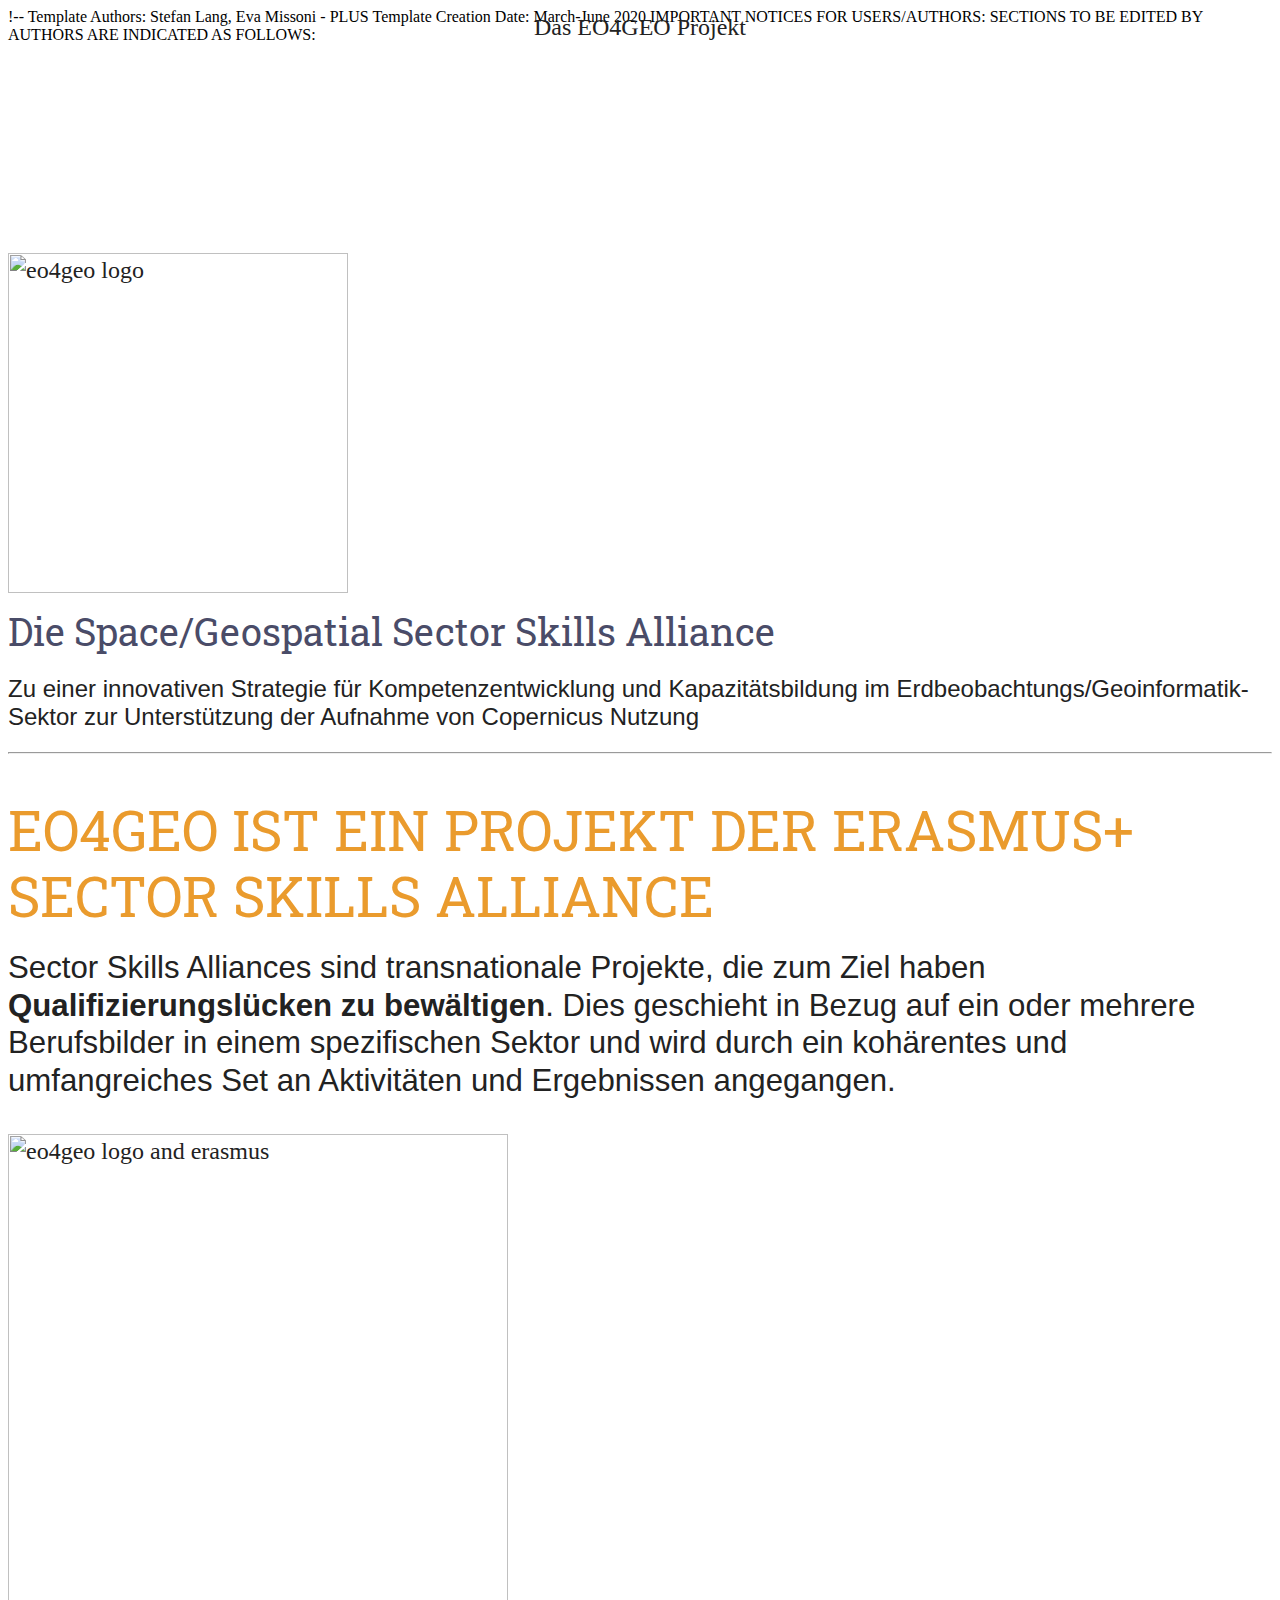
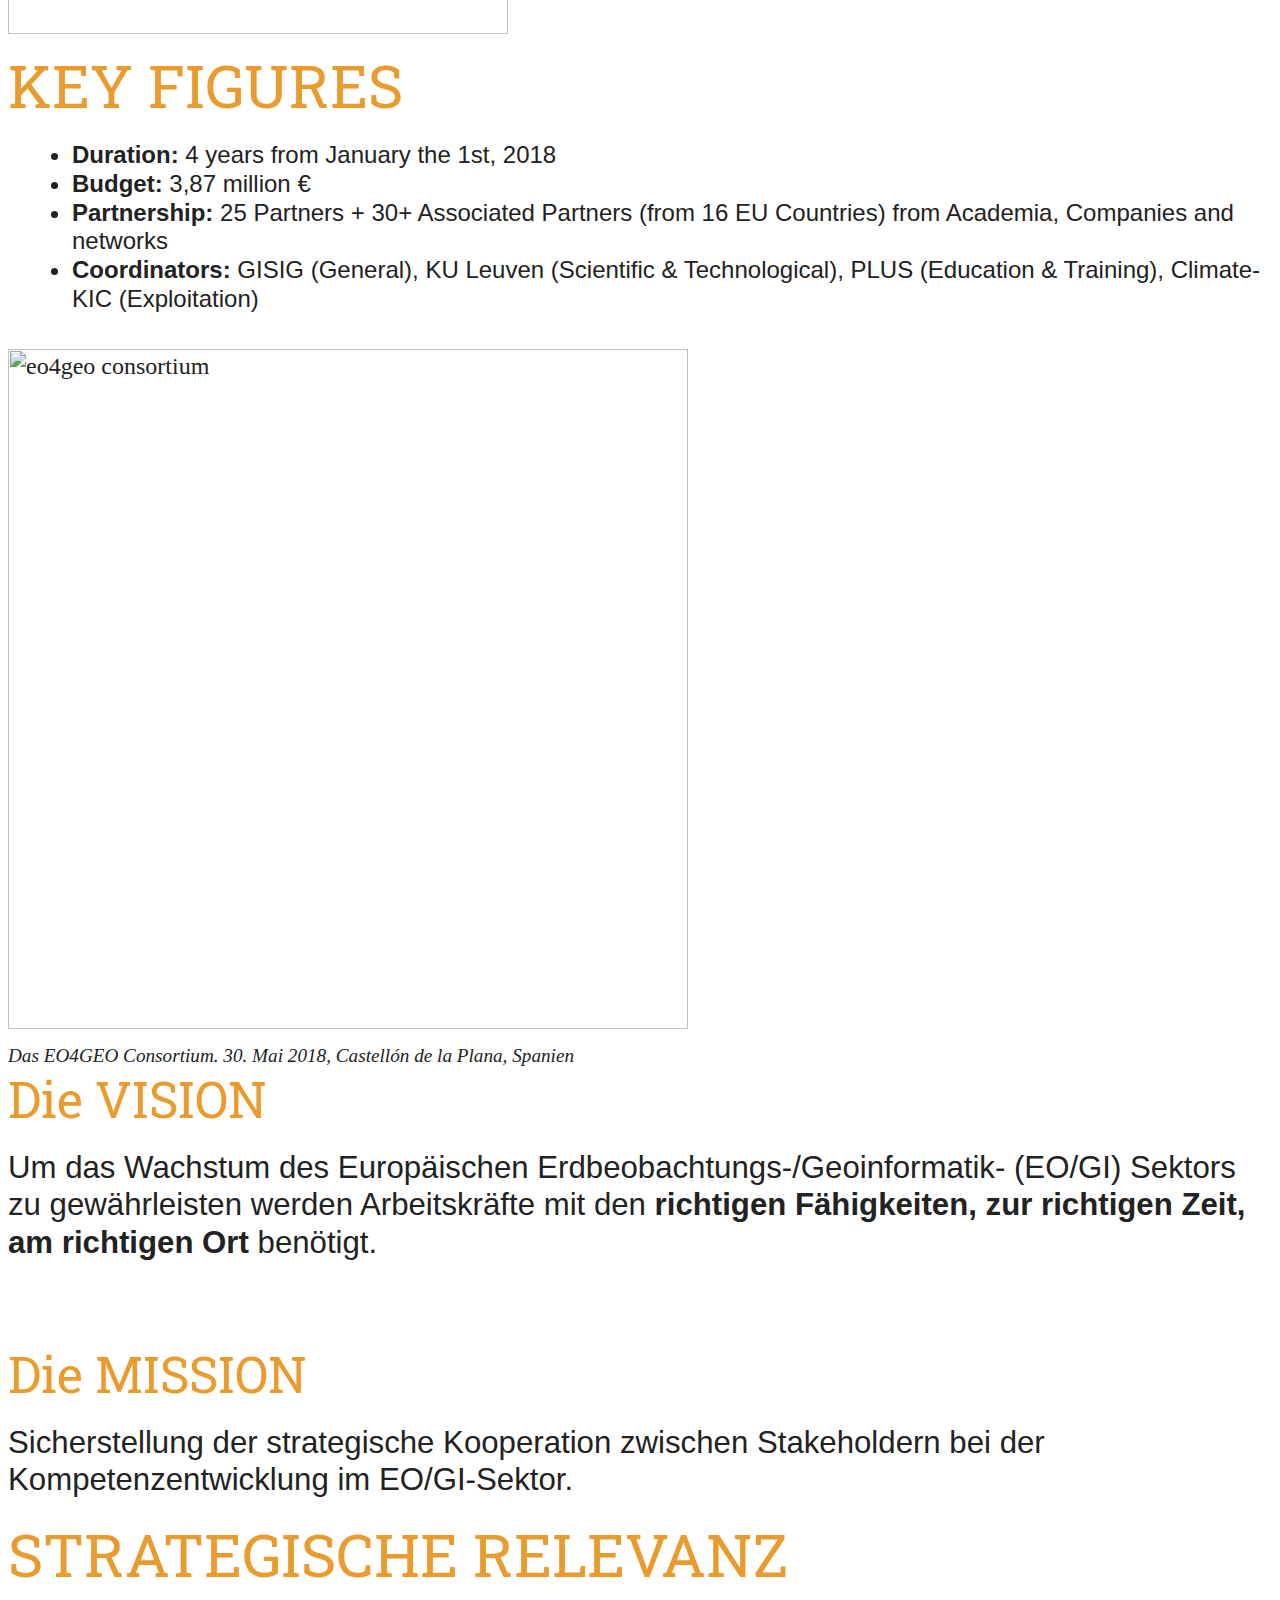
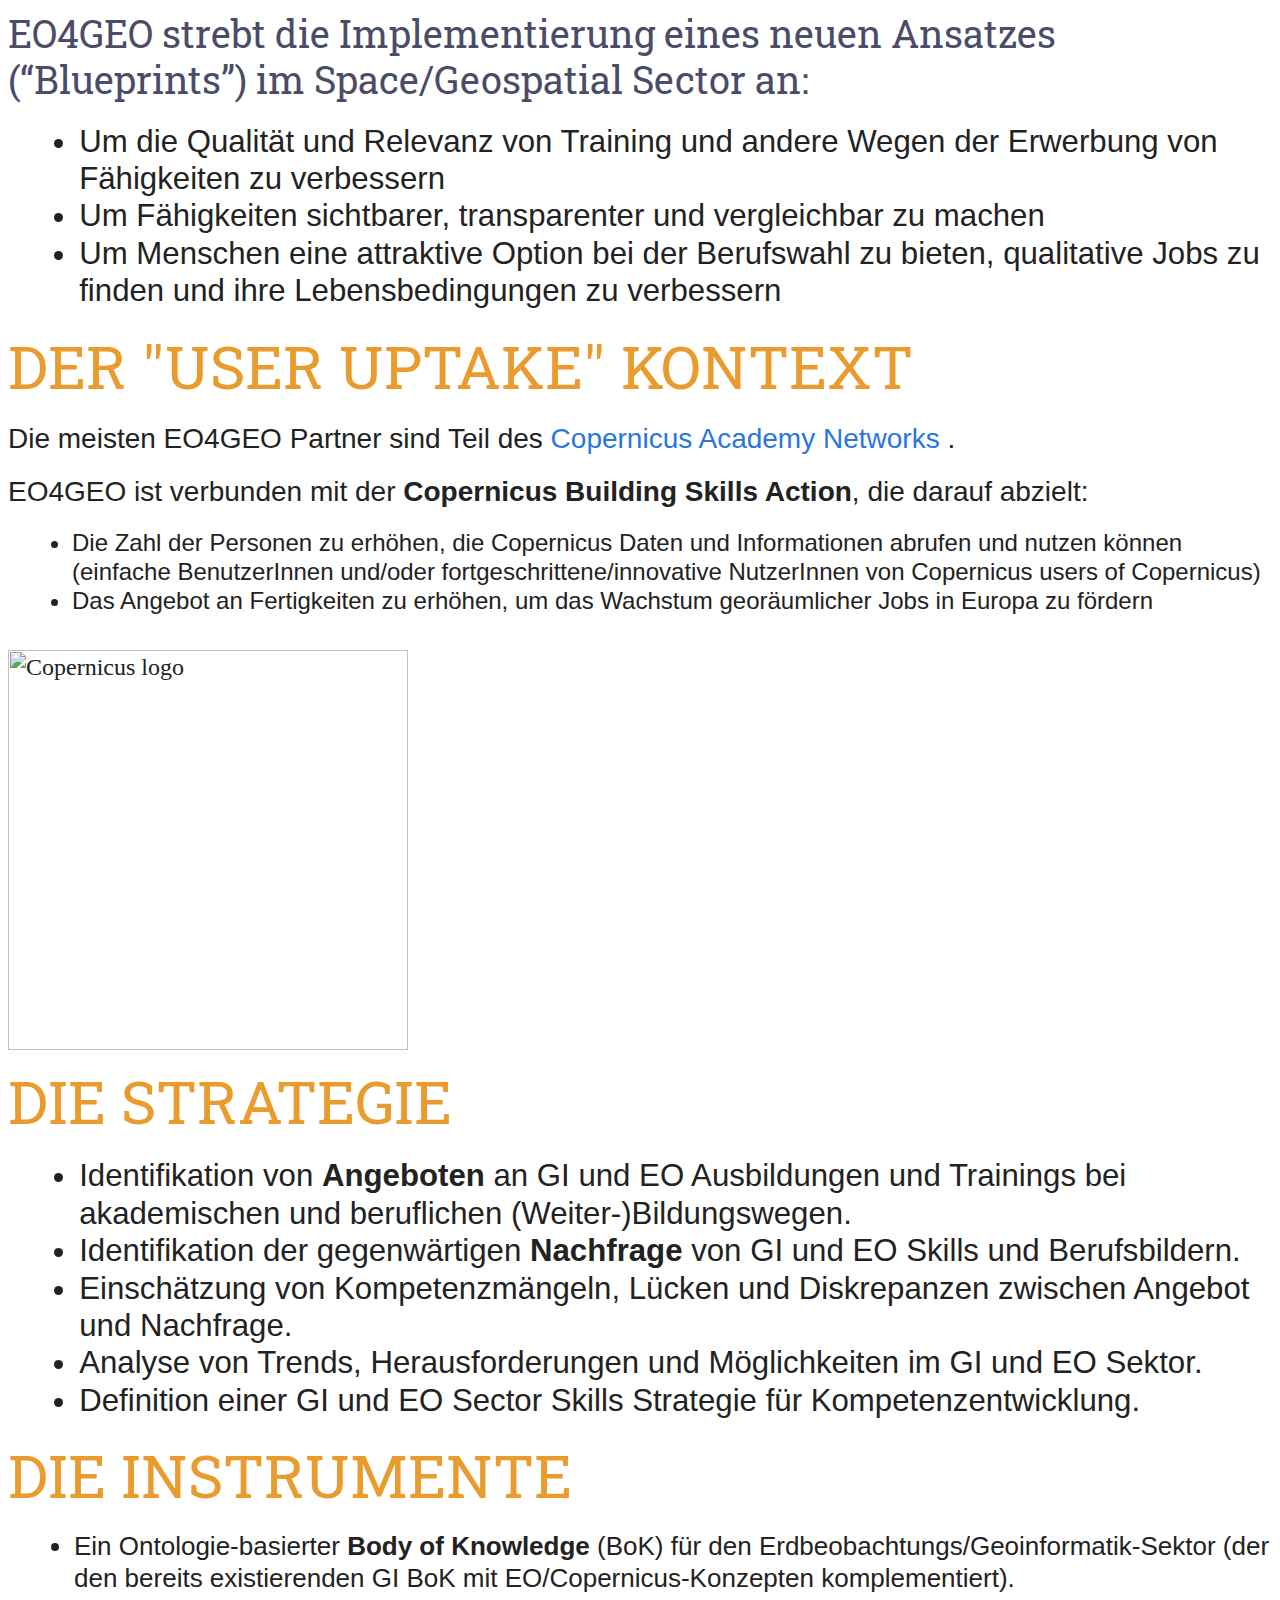
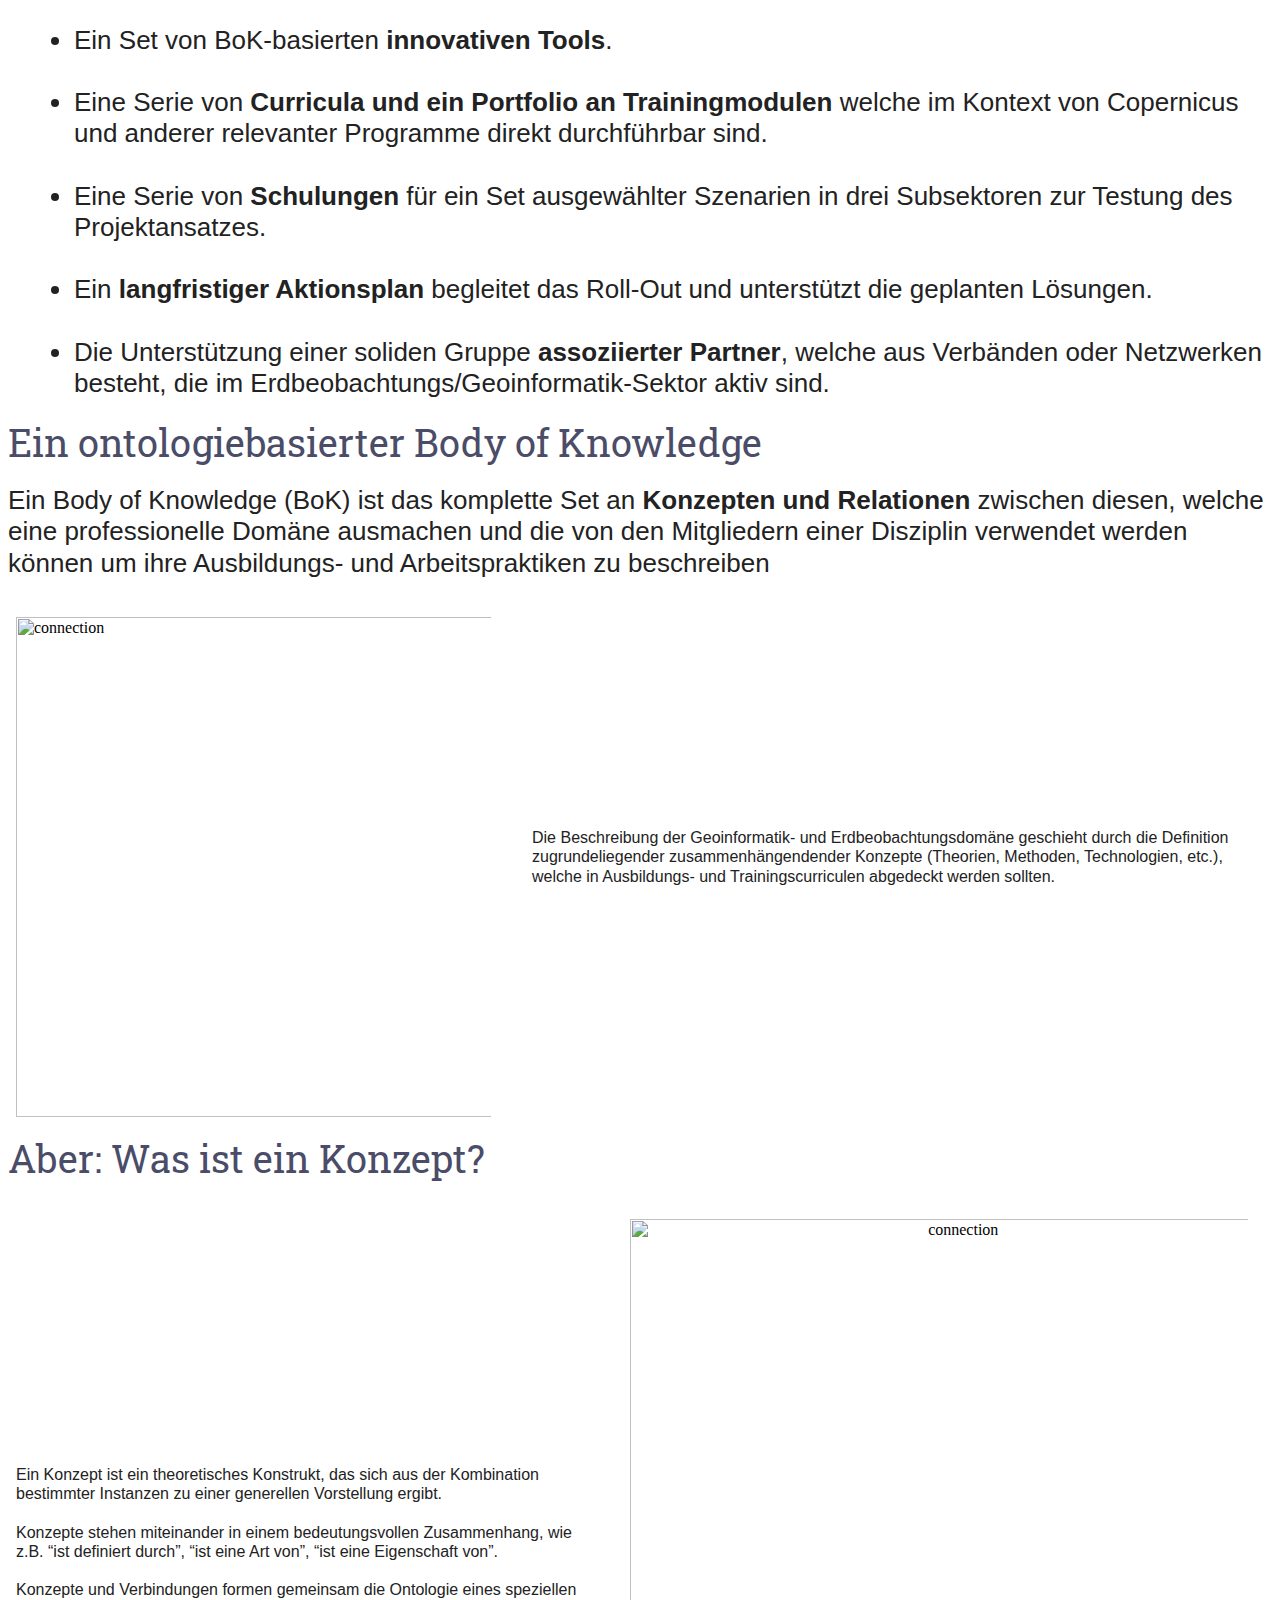
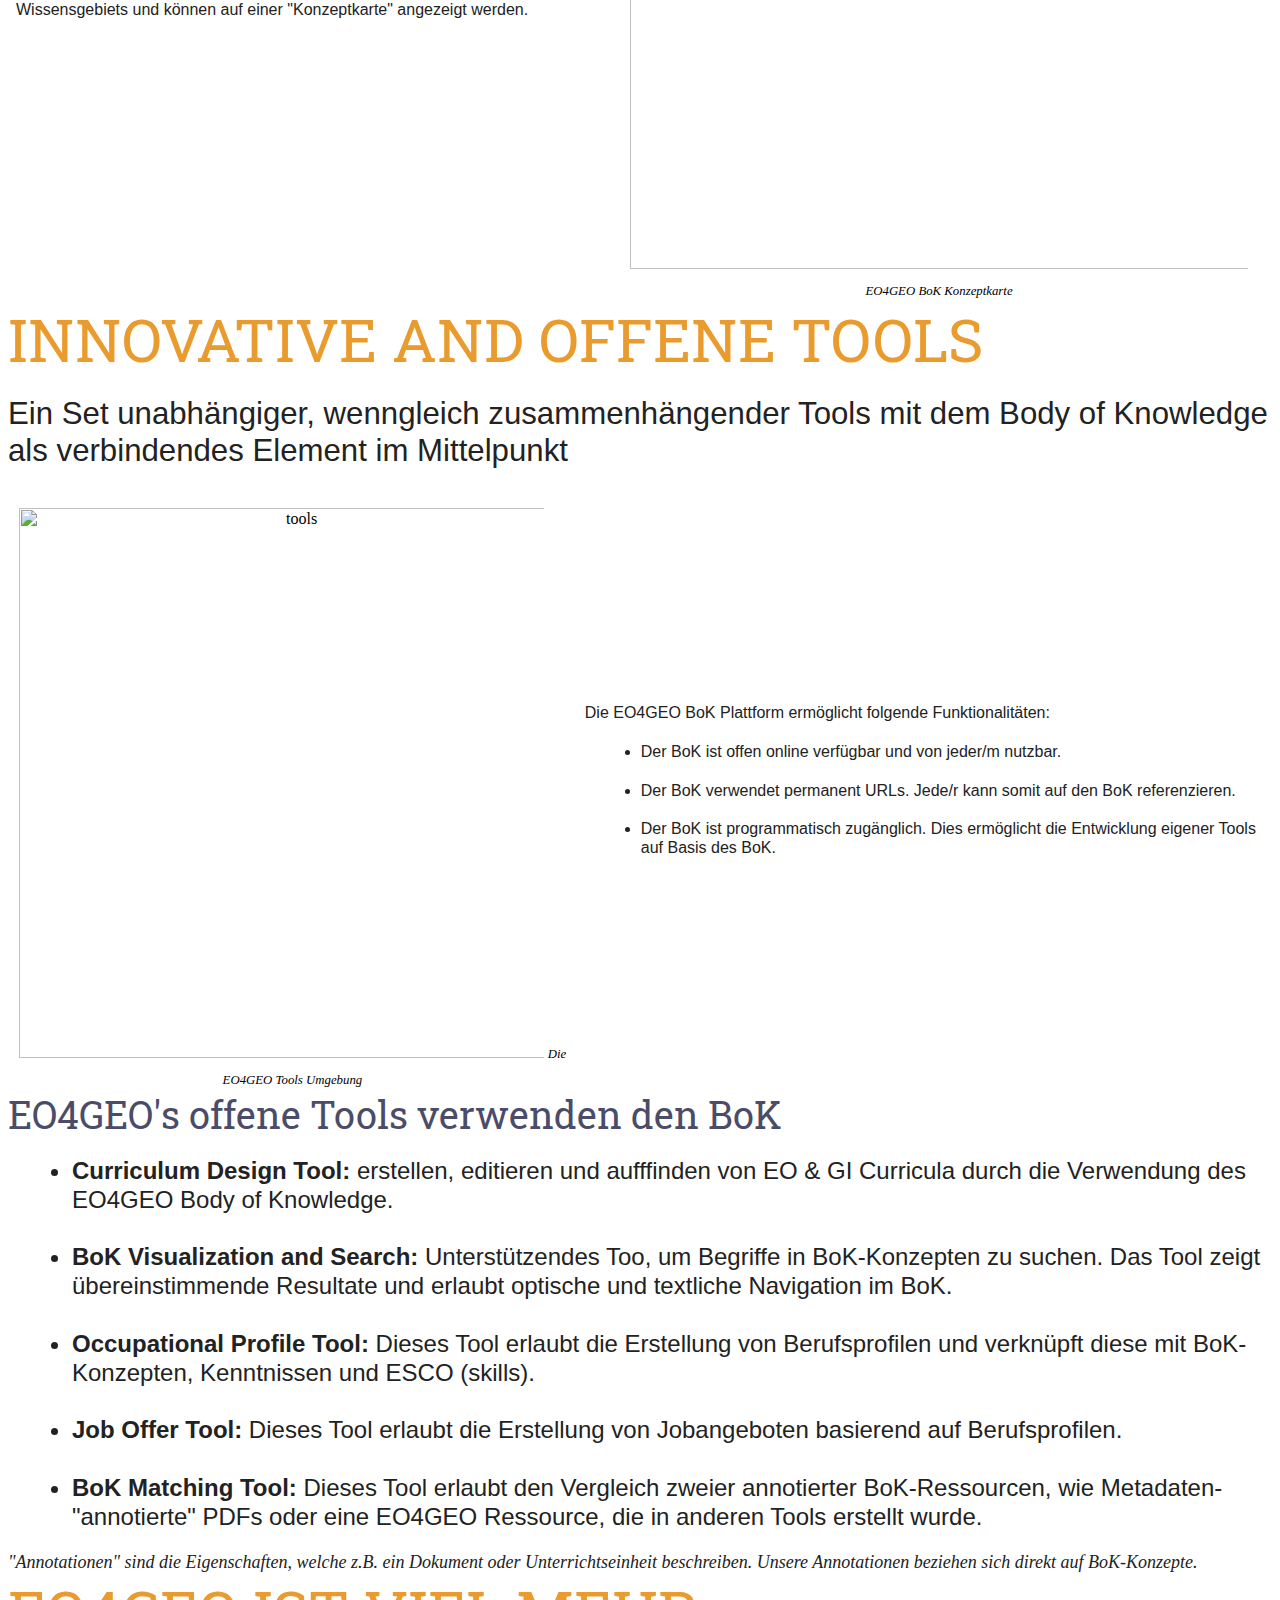
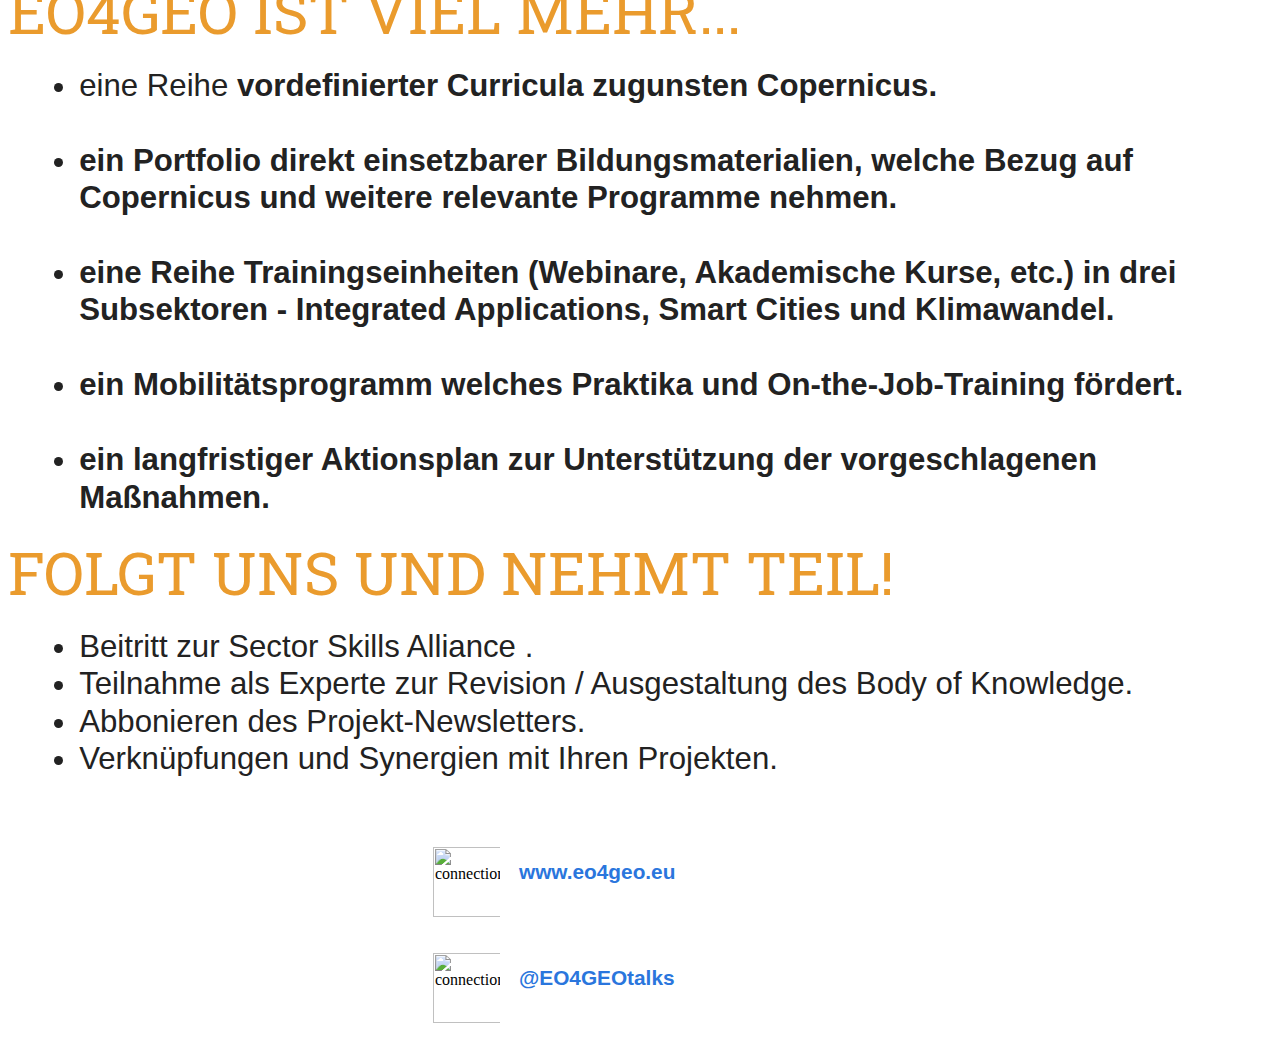
==== de.html @ e67ca817 "Add files via upload" ====
!-- 	Template Authors: Stefan Lang, Eva Missoni - PLUS 
		Template Creation Date: March-June 2020 
		
		IMPORTANT NOTICES FOR USERS/AUTHORS: 
		SECTIONS TO BE EDITED BY AUTHORS ARE INDICATED AS FOLLOWS:  <!-- AUTHORS: DEFINE ... --> 
<!--	THE COMMANDS <section> and </section>  EMBRACE THE CONTENT FOR EACH SINGLE SLIDE.
		ALTERNATIVELY, YOU CAN USE MARKDOWN NOTATION TO CREATE YOUR SLIDES. More information: https://github.com/webpro/reveal-md 
		-->
		
		
<!doctype html>
<html prefix="eo4geo: http://bok.eo4geo.eu/" prefix="dc: http://purl.org/dc/terms/" lang="en" >

	<head>
		<meta charset="utf-8">
		 
		<title>The EO4GEO project</title>
		
		<meta property="dc:title" content="Das EO4GEO Projekt" />
		<meta property="dc:creator" content="Roderic Molina" />
		<meta property="dc:publisher" content="GISIG" /> 
		<meta property="dc:subject" content="Copernicus, EO4GEO, Erasmus+, Earth Observation, skills development, skills gap, capacity building, user uptake" />
		<meta property="dc:abstract" content="Dies ist eine kurze Einführung in das Erasmus+ Projekt EO4GEO. 
													EO4GEO ist eine Erasmus+ Sector Skills Alliance von 26 Partnern aus 13 EU-Staaten.
													EO4GEO zielt darauf ab, Qualifikationsdefizite im georäumlichen Sektor zu adressieren. Das Projekt involviert unterschiedliche Akteure des Sektors und begünstigt die Aufnahme und Integration georäumlicher Daten und Services" />
		<meta property="dc:tableOfContents" content="" />
		<meta property="dc:desription" content="Learning outcomes: Verständnis der Hauptziele und Ergebnisse des Erasmus+ Projekts EO4GEO; Evaluieren der strategischen Relevanz des EO4GEO Projektes im Kontext des Copernicus Programms" />
		<meta property="dc:contributor" content="Milva Carbonaro, Silvia Gorni, Eva Missoni" />
		<meta property="dc:created" content="2020-08-03" />
		<meta property="dc:type" content="teaching material" />
		<meta property="dc:format" content="html" />
		<meta property="dc:language" content="EN" />
		<meta property="dc:SizeOrDuration" content="15min" />
		<meta property="dc:audience" content="GI/EO Managers, EC officers, Copernicus stakeholders, teachers, GI/EO professionals, Academia" />
		<meta property="dc:educationLevel" content="EQF 6" />
		<meta property="dc:source"content="Existing dissemination materials for EO4GEO" />
		<meta property="dc:rightsHolder"content="EO4GEO Consortium" />
		<meta property="dc:license" content="https://creativecommons.org/licenses/by-sa/4.0/deed.en" />
		
		<link rel= "dc:relation" href="eo4geo:OI5" />
		<link rel= "dc:relation" href="eo4geo:OI1" />
		<link rel= "dc:relation" href="eo4geo:OI2" />
		
		<link rel="stylesheet" href="internal_restricted/v1.0/css/reveal.css">
		<!-- CHOOSE BETWEEN 2 EO4GEO TEMPLATE THEMES:-->
		<link rel="stylesheet" href="internal_restricted/v1.0/css/theme/eo4geo.css" id="theme"> <!-- white background design --> 
		<link rel="stylesheet" href="internal_restricted/v1.0/plugin/markdown/css/theme/simplemenu.css">
		<!--<link rel="stylesheet" href="internal_restricted/v1.0/css/theme/eo4geo_grey.css" id="theme">   anthrazit background design --> 
		<!-- EO4GEO FONT ROBOTO SLAB -->
		<link href='https://fonts.googleapis.com/css?family=Roboto Slab' rel='stylesheet'> 
		<!--<link rel="stylesheet" href="partnerLogo.css" id="theme">  CHOOSE BETWEEN 2 EO4GEO TEMPLATE THEMES:-->
		<link rel="stylesheet" href="customer_content/css/eo4geo_override.css" id="theme">

    <base target="_blank"> <!-- All links in the presentation are opened in a seperate tab"-->
 
	</head>

	<body>
		  
		<div class="reveal" >
		
			 <!-- FORMATTING FOR HEADER -->
			
					
				 <div class = "eo4geologo" style="width: 11%;height : 11%" ></div>	
			
				 <div class = "partnerlogo" style="width: 15%;height : 11%" ></div>		
				 <div  class = "presentation_title" style=" text-align: center " >Das EO4GEO Projekt</div>	<!--The title of the presentation appears on each slide-->
				 

	

				<div class="slides">
				
			
				<section >
					<img width="340" box-shadow="none" data-src="http://eo4geo.sbg.ac.at/GISIG/logo_big.png" alt="eo4geo logo">
					<h2>Die Space/Geospatial Sector Skills Alliance</h2>
					<h4>Zu einer innovativen Strategie für Kompetenzentwicklung und Kapazitätsbildung im Erdbeobachtungs/Geoinformatik-Sektor zur Unterstützung der Aufnahme von Copernicus Nutzung</h4>
					<hr>
					<br>
					
				
				</section>
				
				
				<section >
					<h1 style=" font-size:55px;">EO4GEO ist ein Projekt der ERASMUS+ Sector Skills Alliance </h1> 
					<h3> Sector Skills Alliances sind transnationale Projekte, die zum Ziel haben <strong>Qualifizierungslücken zu bewältigen</strong>. Dies geschieht in Bezug auf ein oder mehrere Berufsbilder in einem spezifischen Sektor und wird durch ein kohärentes und umfangreiches Set an Aktivitäten und Ergebnissen angegangen.</h3> 
					<img width="500" box-shadow="none" data-src="http://eo4geo.sbg.ac.at/GISIG/logo+erasmus.jpg" alt="eo4geo logo and erasmus">
				</section>
				
				
				<section >
					<h1>key figures</h1> 
						<h4> 
						<ul>
							<li ><strong> Duration:</strong>  4 years from January the 1st, 2018</li>
							<li ><strong> Budget:</strong>  3,87 million €</li>
							<li ><strong> Partnership:</strong>  25 Partners + 30+ Associated Partners (from 16 EU Countries) from Academia, Companies and networks </li>
							<li ><strong> Coordinators:</strong>  GISIG (General), KU Leuven (Scientific & Technological), PLUS (Education & Training), Climate-KIC (Exploitation)</li>
						</ul>
						</h4> 
					<img width="680" box-shadow="none" data-src="http://eo4geo.sbg.ac.at/GISIG/consortium.jpg" alt="eo4geo consortium">
					<br>
					<citation>Das EO4GEO Consortium. 30. Mai 2018, Castellón de la Plana, Spanien</citation>
				</section>


				<section >
					<h2 style="color:#EA9B2D; font-size:50px;">Die VISION </h2> 
					<h3>Um das Wachstum des Europäischen Erdbeobachtungs-/Geoinformatik- (EO/GI) Sektors zu gewährleisten werden Arbeitskräfte mit den <strong>richtigen Fähigkeiten, zur richtigen Zeit, am richtigen Ort</strong> benötigt.</h3> 
					<br><br>
					<h2 style="color:#EA9B2D; font-size:50px;">Die MISSION </h2> 
					<h3>Sicherstellung der strategische Kooperation zwischen Stakeholdern bei der Kompetenzentwicklung im EO/GI-Sektor.</h3> 
				</section>
					
					
				<section >
					<h1>Strategische Relevanz</h1> 
					<h2>EO4GEO strebt die Implementierung eines neuen Ansatzes (“Blueprints”) im Space/Geospatial Sector an:</h2> 
					<h3> 
						<ul>
							<li >Um die Qualität und Relevanz von Training und andere Wegen der Erwerbung von Fähigkeiten zu verbessern </li>
							<li >Um Fähigkeiten sichtbarer, transparenter und vergleichbar zu machen</li>
							<li >Um Menschen eine attraktive Option bei der Berufswahl zu bieten, qualitative Jobs zu finden und ihre Lebensbedingungen zu verbessern</li>
						</ul>
						</h3> 
				</section>


				<section >
					<h1>Der "User Uptake" Kontext</h1> 
					<h3 style="font-size:28px;">Die meisten EO4GEO Partner sind Teil des <a href="https://www.copernicus.eu/en/opportunities/education/copernicus-academy">Copernicus Academy Networks</a> .</h3> 
					<h3 style="font-size:28px;">EO4GEO ist verbunden mit der <strong> Copernicus Building Skills Action</strong>, die darauf abzielt:</h3> 
					<h4> 
						<ul>
							<li >Die Zahl der Personen zu erhöhen, die Copernicus Daten und Informationen abrufen und nutzen können (einfache BenutzerInnen und/oder fortgeschrittene/innovative NutzerInnen von Copernicus users of Copernicus)</li>
							<li >Das Angebot an Fertigkeiten zu erhöhen, um das Wachstum georäumlicher Jobs in Europa zu fördern</li>
						</ul>
						</h4> 
					<img width="400" box-shadow="none" data-src="http://eo4geo.sbg.ac.at/GISIG/copernicus.png" alt="Copernicus logo">
				</section>
				
				<section >
					<h1>Die Strategie</h1> 
					<h3> 
						<ul>
							<li >Identifikation von <strong>Angeboten</strong> an GI und EO Ausbildungen und Trainings bei akademischen und beruflichen (Weiter-)Bildungswegen.</li>
							<li >Identifikation der gegenwärtigen <strong>Nachfrage</strong> von GI und EO Skills und Berufsbildern.</li>
							<li >Einschätzung von Kompetenzmängeln, Lücken und Diskrepanzen zwischen Angebot und Nachfrage.</li>
							<li >Analyse von Trends, Herausforderungen und Möglichkeiten im GI und EO Sektor.</li>
							<li >Definition einer GI und EO Sector Skills Strategie für Kompetenzentwicklung.</li>
						</ul>
						</h3> 
				</section>
				
				<section >
					<h1>Die Instrumente</h1> 
					<h4 style="font-size:26px;"> 
						<ul>
							<li >Ein Ontologie-basierter <strong>Body of Knowledge</strong> (BoK) für den Erdbeobachtungs/Geoinformatik-Sektor (der den bereits existierenden GI BoK mit EO/Copernicus-Konzepten komplementiert).<br><br></li>
							<li >Ein Set von BoK-basierten <strong>innovativen Tools</strong>.<br><br></li>
							<li >Eine Serie von <strong>Curricula und ein Portfolio an Trainingmodulen</strong> welche im Kontext von Copernicus und anderer relevanter Programme direkt durchführbar sind.<br><br></li>
							<li >Eine Serie von <strong>Schulungen</strong> für ein Set ausgewählter Szenarien in drei Subsektoren zur Testung des Projektansatzes.<br><br></li>
							<li >Ein <strong>langfristiger Aktionsplan</strong> begleitet das Roll-Out und unterstützt die geplanten Lösungen.<br><br></li>
							<li >Die Unterstützung einer soliden Gruppe <strong>assoziierter Partner</strong>, welche aus Verbänden oder Netzwerken besteht, die im Erdbeobachtungs/Geoinformatik-Sektor aktiv sind.</li>
						
						</ul>
						</h4> 
				</section>
				
					
				<section >
					<h2>Ein ontologiebasierter Body of Knowledge</h2> 
					<h3 style="font-size:26px;">
					Ein Body of Knowledge  (BoK) ist das komplette Set an <strong>Konzepten und Relationen</strong> zwischen diesen, welche eine professionelle Domäne ausmachen  und die von den Mitgliedern einer Disziplin verwendet werden können um ihre Ausbildungs- und Arbeitspraktiken zu beschreiben					</h3> 
						<table>
							<tr>
							<td width="22%">
							<img width="500" box-shadow="none" data-src="http://eo4geo.sbg.ac.at/GISIG/concept.png" alt="connection">
							</td>
							<td>
							<h4>Die Beschreibung der Geoinformatik- und Erdbeobachtungsdomäne geschieht durch die Definition zugrundeliegender zusammenhängendender Konzepte (Theorien, Methoden, Technologien, etc.), welche in Ausbildungs- und Trainingscurriculen abgedeckt werden sollten. </h4> 
							</td>
							</tr>
						</table>
				</section>
			
			
				<section >
					<h2>Aber: Was ist ein Konzept?</h2> 
						<table>
							<td width="60%">
							<h4>Ein Konzept ist ein theoretisches Konstrukt, das sich aus der Kombination bestimmter Instanzen zu einer generellen Vorstellung ergibt. <br><br>
								Konzepte stehen miteinander in einem bedeutungsvollen Zusammenhang, wie z.B. “ist definiert durch”, “ist eine Art von”, “ist eine Eigenschaft von”. <br><br>
								Konzepte und Verbindungen formen gemeinsam die Ontologie eines speziellen Wissensgebiets und können auf einer "Konzeptkarte" angezeigt werden.
 							</h4> 
							</td>
							<td style="text-align:center">
							<img width="650" box-shadow="none" data-src="http://eo4geo.sbg.ac.at/GISIG/concept_map.png" alt="connection">
							<citation>EO4GEO BoK Konzeptkarte</citation>	
							</td>
							</tr>
						</table>
				</section>
				
				<section >
					<h1>Innovative and offene Tools </h1> 
					<h3>Ein Set unabhängiger, wenngleich zusammenhängender Tools mit dem Body of Knowledge als verbindendes Element im Mittelpunkt</h3> 
						<table>
							<tr>
							<td width="45%" style="text-align:center">
							<img width="550" box-shadow="none" data-src="http://eo4geo.sbg.ac.at/GISIG/imagen_tools_new_with_platform.jpg" alt="tools">
							<citation>Die EO4GEO Tools Umgebung</citation>
							</td>
							<td>
							<h4>Die EO4GEO BoK Plattform ermöglicht folgende Funktionalitäten: </h4> 
							<h4>
						<ul>
							<li >Der BoK ist offen online verfügbar und von jeder/m nutzbar.<br><br></li>
							<li >Der BoK verwendet permanent URLs. Jede/r kann somit auf den BoK referenzieren.<br><br></li>
							<li >Der BoK ist programmatisch zugänglich. Dies ermöglicht die Entwicklung eigener Tools auf Basis des BoK.</li>
						</ul>
						</h4> 
							</td>
							</tr>
						</table>
				</section>
				
				
				<section >
					<h2>EO4GEO's offene Tools verwenden den BoK</h2> 
						<h4> 
						<ul>
							<li ><strong>Curriculum Design Tool:</strong> erstellen, editieren und aufffinden von EO & GI Curricula durch die Verwendung des EO4GEO Body of Knowledge.<br><br></li>
							<li ><strong>BoK Visualization and Search:</strong> Unterstützendes Too, um Begriffe in BoK-Konzepten zu suchen. Das Tool zeigt übereinstimmende Resultate und erlaubt optische und textliche Navigation im BoK.<br><br></li>
							<li ><strong>Occupational Profile Tool:</strong> Dieses Tool erlaubt die Erstellung von Berufsprofilen und verknüpft diese mit BoK-Konzepten, Kenntnissen und ESCO (skills).<br><br></li>
							<li ><strong>Job Offer Tool:</strong> Dieses Tool erlaubt die Erstellung von Jobangeboten basierend auf Berufsprofilen.<br><br></li>
							<li ><strong>BoK Matching Tool:</strong> Dieses Tool erlaubt den Vergleich zweier annotierter BoK-Ressourcen, wie Metadaten-"annotierte" PDFs oder eine EO4GEO Ressource, die in anderen Tools erstellt wurde. </li>
						</ul>
						</h4> 
						<citation style="font-size:18px;">"Annotationen" sind die Eigenschaften, welche z.B. ein Dokument oder Unterrichtseinheit beschreiben. Unsere Annotationen beziehen sich direkt auf BoK-Konzepte.</citation>			
				</section>
				
				<section >
					<h1>EO4GEO ist viel mehr...</h1> 
						<h3> 
						<ul>
							<li >eine Reihe <strong>vordefinierter Curricula<strong> zugunsten Copernicus.<br><br></li>
							<li >ein Portfolio direkt einsetzbarer <strong>Bildungsmaterialien</strong>, welche Bezug auf Copernicus und weitere relevante Programme nehmen.<br><br></li>
							<li >eine Reihe  <strong>Trainingseinheiten</strong> (Webinare, Akademische Kurse, etc.) in drei Subsektoren - Integrated Applications, Smart Cities und Klimawandel.<br><br></li>
							<li >ein <strong>Mobilitätsprogramm</strong> welches Praktika und On-the-Job-Training fördert.<br><br></li>
							<li >ein <strong>langfristiger Aktionsplan</strong> zur Unterstützung der vorgeschlagenen Maßnahmen. </li>
						</ul>
						</h3> 
				</section>
					
					
				<section >
					<h1>Folgt uns und nehmt teil!</h1> 
						<h3>
						<ul>
							<li >Beitritt zur Sector Skills Alliance .<br></li>
							<li >Teilnahme als Experte zur Revision / Ausgestaltung des Body of Knowledge.<br></li>
							<li >Abbonieren des Projekt-Newsletters.<br></li>
							<li >Verknüpfungen und Synergien mit Ihren Projekten.<br></li>
						</ul>
						</h3> 
						<br>
						<table>
							<tr>
							<td width="20%">
							<img width="70" box-shadow="none" data-src="http://eo4geo.sbg.ac.at/GISIG/link.png" alt="connection">
							</td>
							<td>
							<h3><strong><a href="http://www.eo4geo.eu">www.eo4geo.eu</a></strong></h3> 
							</td>
							</tr>
						</table>
						<table>
							<tr>
							<td width="20%">
							<img width="70" box-shadow="none" data-src="http://eo4geo.sbg.ac.at/GISIG/twitter.png" alt="connection">
							</td>
							<td>
							<h3><strong><a href="https://twitter.com/EO4GEOtalks">@EO4GEOtalks</a></strong></h3> 
							</td>
							</tr>
						</table>
				</section>


              </div>


		<script src="internal_restricted/v1.0/js/reveal.js"></script>

		<script>

			Reveal.initialize({
				controls: true,
				progress: true,
				history: true,
				center: true,

				// Optional libraries used to extend on reveal.js
				dependencies: [
					{ src: './internal_restricted/v1.0/plugin/markdown/marked.js', condition: function() { return !!document.querySelector( '[data-markdown]' ); } },
                    { src: './internal_restricted/v1.0/plugin/markdown/markdown.js', condition: function() { return !!document.querySelector( '[data-markdown]' ); } },
                    { src: './internal_restricted/v1.0/plugin/highlight/highlight.js', async: true, callback: function() { hljs.initHighlightingOnLoad(); } },
					{ src: './internal_restricted/v1.0/plugin/notes/notes.js' },{ src: 'socket.io/socket.io.js', async: true },
					{ src: './internal_restricted/v1.0/plugin/notes-server/client.js', async: true }
					
				]
			});

		</script>
		
		<!-- rauslöschen?? -->
		<script>Reveal.initialize({
			simplemenu: {
				menuselector: '.menu a'
			},
			dependencies: [
				{ src: './internal_restricted/v1.0/plugin/markdown/assets/js/revealjs/plugin/simplemenu/simplemenu.js', async: false } 
			]
			});
		</script>

	</body>
</html>
---- internal_restricted/v1.0/css/theme/eo4geo.css ----
/**
 * eo4geo theme for reveal.js. (...\eo4geo_reveal_template\css\theme)
 *
 * By Hakim El Hattab, http://hakim.se
 * adapted by: University of Salzburg, 2020
 */
 /*import font:*/
@import url(../../lib/font/source-sans-pro/source-sans-pro.css);
section.has-dark-background, section.has-dark-background h1, section.has-dark-background h2, section.has-dark-background h3, section.has-dark-background h4, section.has-dark-background h5, section.has-dark-background h6 {
  color: #fff; }

/*********************************************
 * GLOBAL STYLES
 *********************************************/
body {
	/*content: url(../../images/eo4geocourses_logo.png);
	text-align: center;*/
  background: #fff;
  background-color: #fff; 
  }
  
.reveal reference_list {
  left: 10px;; font-size: 0.8em; }  
  
citation {
  font-style: italic ; font-size: 0.8em; }
  
  .eo4geologo
{

 content: url(../../images/eo4geocourses_logo.png);
top:0;
  background: #fff;
  background-color: #fff; 
  height: 100%;
  width: 100%;
  left: 0px;
  	z-index: 3;
 
 
 
	justify-content: left;

}

 .presentation_title
{
	 
	position:absolute;
	top:0;
	left: 50%;
	margin-right: -50%;
    transform: translate(-50%, 50%);

}




.reveal {
  font-family: "Open Sans";
  font-size: 24px;
  font-weight: normal;
  color: #222; 
  overflow: auto;
  text-align: left;
  }

::selection {
  color: #fff;
  background: #98bdef;
  text-shadow: none; }

::-moz-selection {
  color: #fff;
  background: #98bdef;
  text-shadow: none; }

.reveal .slides section,
.reveal .slides section > section {
  line-height: 1.3;
  font-weight: inherit; }

/*********************************************
 * HEADERS
 *********************************************/
.reveal h1,
.reveal h2,
.reveal h3,
.reveal h4,
.reveal h5,
.reveal h6 {
  margin: 0 0 20px 0;
  color: #222;
  font-family: 'Open Sans', sans-serif;
  font-weight: 400;
  line-height: 1.2;
  letter-spacing: normal;
  /*text-transform: uppercase;*/
  text-shadow: none;
  word-wrap: break-word; }

.reveal h1 {
  font-size: 2.5em; 
  color: #EA9B2D;
  font-family: "Roboto Slab", sans-serif;
  text-transform: uppercase;}

.reveal h2 {
  font-size: 1.6em;
  color: #4A4C68;
  font-family: "Roboto Slab", sans-serif;}

.reveal h3 {
  font-size: 1.3em; }

.reveal h4 {
  font-size: 1em; }

.reveal h1 {
  text-shadow: none; }

/*********************************************
 * OTHER
 *********************************************/
.reveal p {
  margin: 20px 0;
  line-height: 1.3;
  text-align: center;  }

/* Ensure certain elements are never larger than the slide itself */
.reveal img,
.reveal video,
.reveal iframe {
  max-width: 95%;
  max-height: 95%; }

.reveal strong,
.reveal b {
  font-weight: bold; }

.reveal em {
  font-style: italic; }

.reveal ol,
.reveal dl,
.reveal ul {
  display: inline-block;
  text-align: left;
  margin: 0 0 0 1em; }

.reveal ol {
  list-style-type: decimal; }

.reveal ul {
  list-style-type: disc; }

.reveal ul ul {
  list-style-type: square; }

.reveal ul ul ul {
  list-style-type: circle; }

.reveal ul ul,
.reveal ul ol,
.reveal ol ol,
.reveal ol ul {
  display: block;
  margin-left: 40px; }

.reveal dt {
  font-weight: bold; }

.reveal dd {
  margin-left: 40px; }

.reveal blockquote {
  display: block;
  position: relative;
  width: 70%;
  margin: 20px auto;
  padding: 5px;
  font-style: italic;
  background: rgba(255, 255, 255, 0.05);
  box-shadow: 0px 0px 2px rgba(0, 0, 0, 0.2); }

.reveal blockquote p:first-child,
.reveal blockquote p:last-child {
  display: inline-block; }

.reveal q {
  font-style: italic; }

.reveal pre {
  display: block;
  position: relative;
  width: 90%;
  margin: 20px auto;
  text-align: left;
  font-size: 0.55em;
  font-family: monospace;
  line-height: 1.2em;
  word-wrap: break-word;
  box-shadow: 0px 5px 15px rgba(0, 0, 0, 0.15); }

.reveal code {
  font-family: monospace;
  text-transform: none; }

.reveal pre code {
  display: block;
  padding: 5px;
  overflow: auto;
  max-height: 400px;
  word-wrap: normal; }

.reveal table {
  margin: auto;
  border-collapse: collapse;
  border-spacing: 0; }

.reveal table th {
  font-weight: bold; }

.reveal table th,
.reveal table td {
  text-align: left;
  padding: 0.2em 0.5em 0.2em 0.5em;
  border-bottom: 1px solid; }

.reveal table th[align="center"],
.reveal table td[align="center"] {
  text-align: center; }

.reveal table th[align="right"],
.reveal table td[align="right"] {
  text-align: right; }

.reveal table tbody tr:last-child th,
.reveal table tbody tr:last-child td {
  border-bottom: none; }

.reveal sup {
  vertical-align: super;
  font-size: smaller; }

.reveal sub {
  vertical-align: sub;
  font-size: smaller; }

.reveal small {
  display: inline-block;
  font-size: 0.6em;
  line-height: 1.2em;
  vertical-align: top; }

.reveal small * {
  vertical-align: top; }
  
.reveal {
  overflow: hidden;  }


/*********************************************
 * LINKS
 *********************************************/
.reveal a {
  color: #2a76dd;
  text-decoration: none;
  -webkit-transition: color .15s ease;
  -moz-transition: color .15s ease;
  transition: color .15s ease; }

.reveal a:hover {
  color: #6ca0e8;
  text-shadow: none;
  border: none; }

.reveal .roll span:after {
  color: #fff;
  background: #1a53a1; }

/*********************************************
 * IMAGES
 *********************************************/
.reveal section img {
  margin: 15px 0px;
  background: rgba(255, 255, 255, 0.12);
  
   box-shadow: 0 0 10px rgba(0, 0, 0, 0.15); }

.reveal section img.plain {
  border: 0;
  box-shadow: none; }

.reveal a img {
  -webkit-transition: all .15s linear;
  -moz-transition: all .15s linear;
  transition: all .15s linear; }

.reveal a:hover img {
  background: rgba(255, 255, 255, 0.2);
  border-color: #2a76dd;
  box-shadow: 0 0 20px rgba(0, 0, 0, 0.55); }

/*********************************************
 * NAVIGATION CONTROLS
 *********************************************/
.reveal .controls {
  color: #2a76dd; }

/*********************************************
 * PROGRESS BAR
 *********************************************/
.reveal .progress {
  background: rgba(0, 0, 0, 0.2);
  color: #2a76dd; }

.reveal .progress span {
  -webkit-transition: width 800ms cubic-bezier(0.26, 0.86, 0.44, 0.985);
  -moz-transition: width 800ms cubic-bezier(0.26, 0.86, 0.44, 0.985);
  transition: width 800ms cubic-bezier(0.26, 0.86, 0.44, 0.985); }

/*********************************************
 * PRINT BACKGROUND
 *********************************************/
@media print {
  .backgrounds {
    background-color: #fff; } }
	
	.scrollable {
    overflow-y: auto  !important;
    overflow-x: hidden !important;
    height: 700px;
}
---- customer_content/css/eo4geo_override.css ----
/**
 * eo4geo theme for reveal.js. (...\eo4geo_reveal_template\css\theme)
 *
 * By Hakim El Hattab, http://hakim.se
 * adapted by: University of Salzburg, 2020
 */
 /*import font:*/
 
 
body:after {
content: url(../images/eo4geocourses_logo.png);
position: fixed;
bottom: 3.5em;
left: 3.5em;
box-shadow: 5px 5px 10px #000; }

.reveal section img {
  box-shadow: none;  }
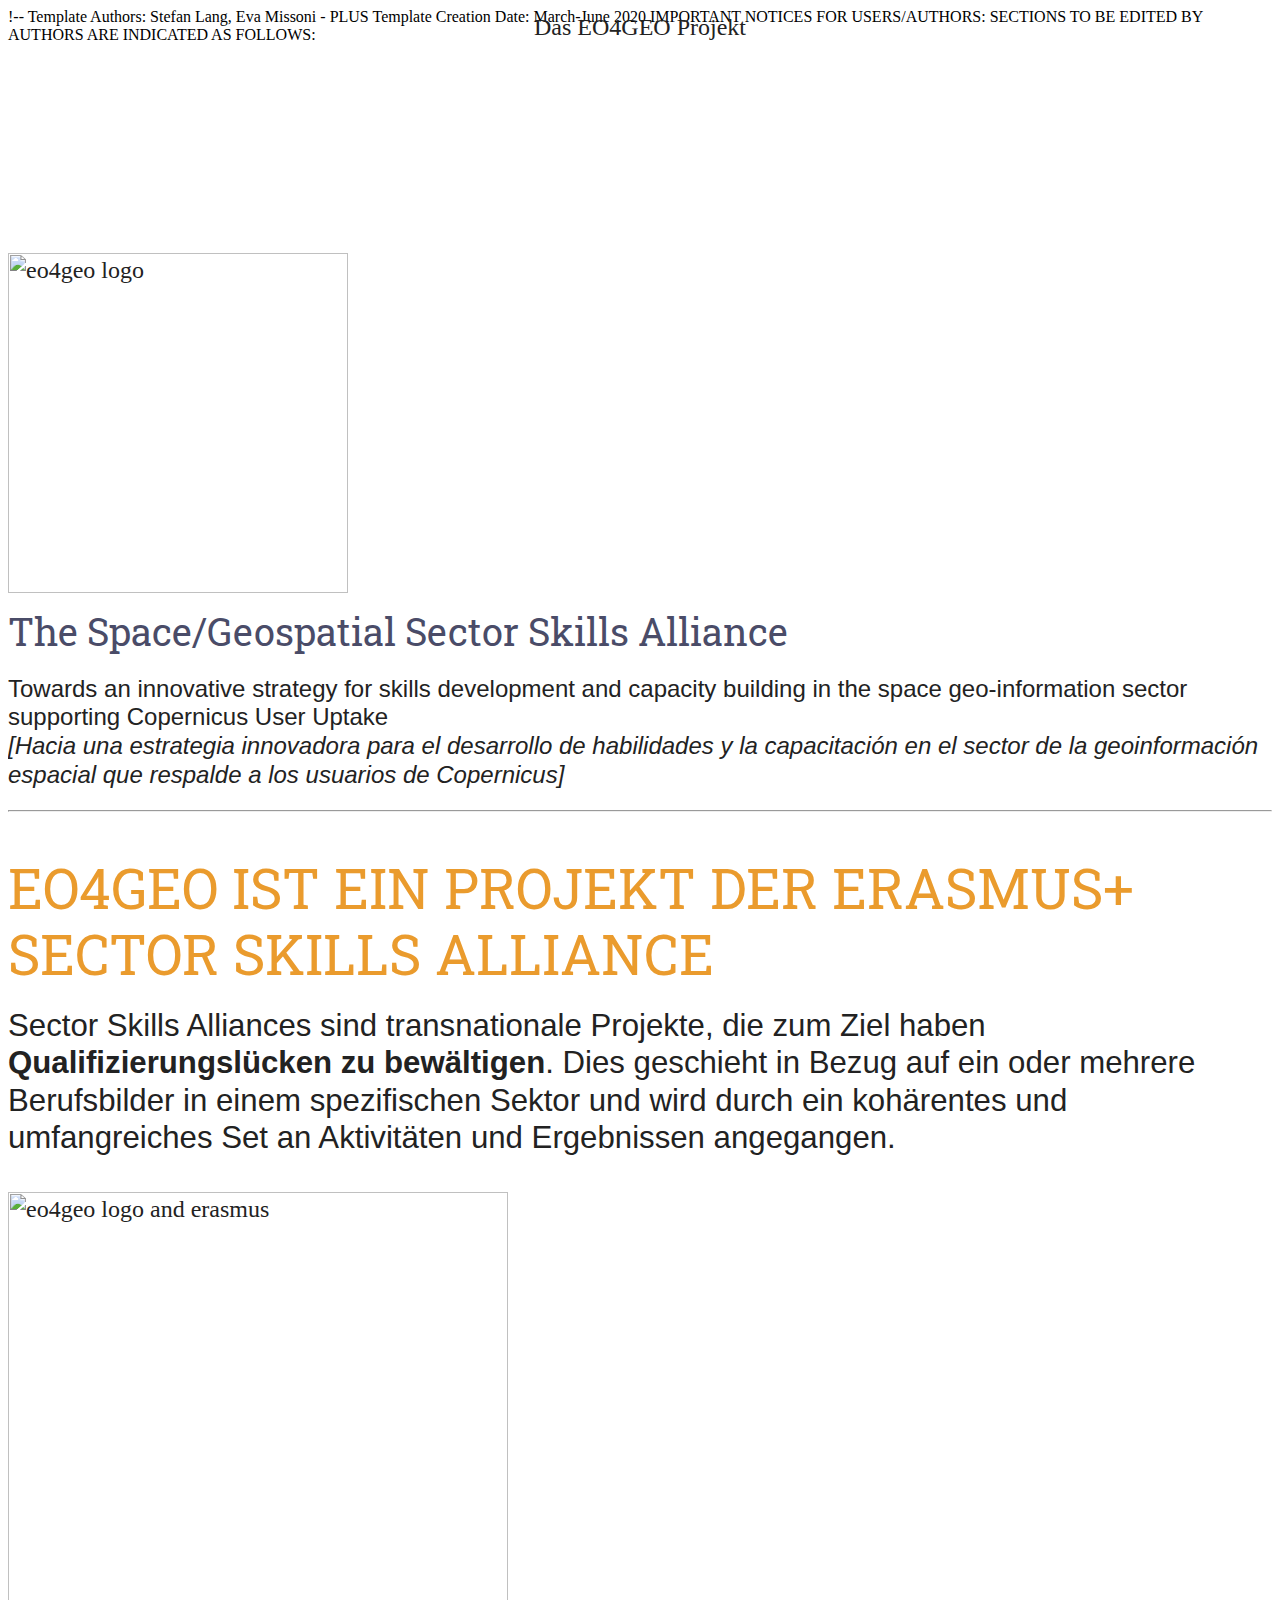
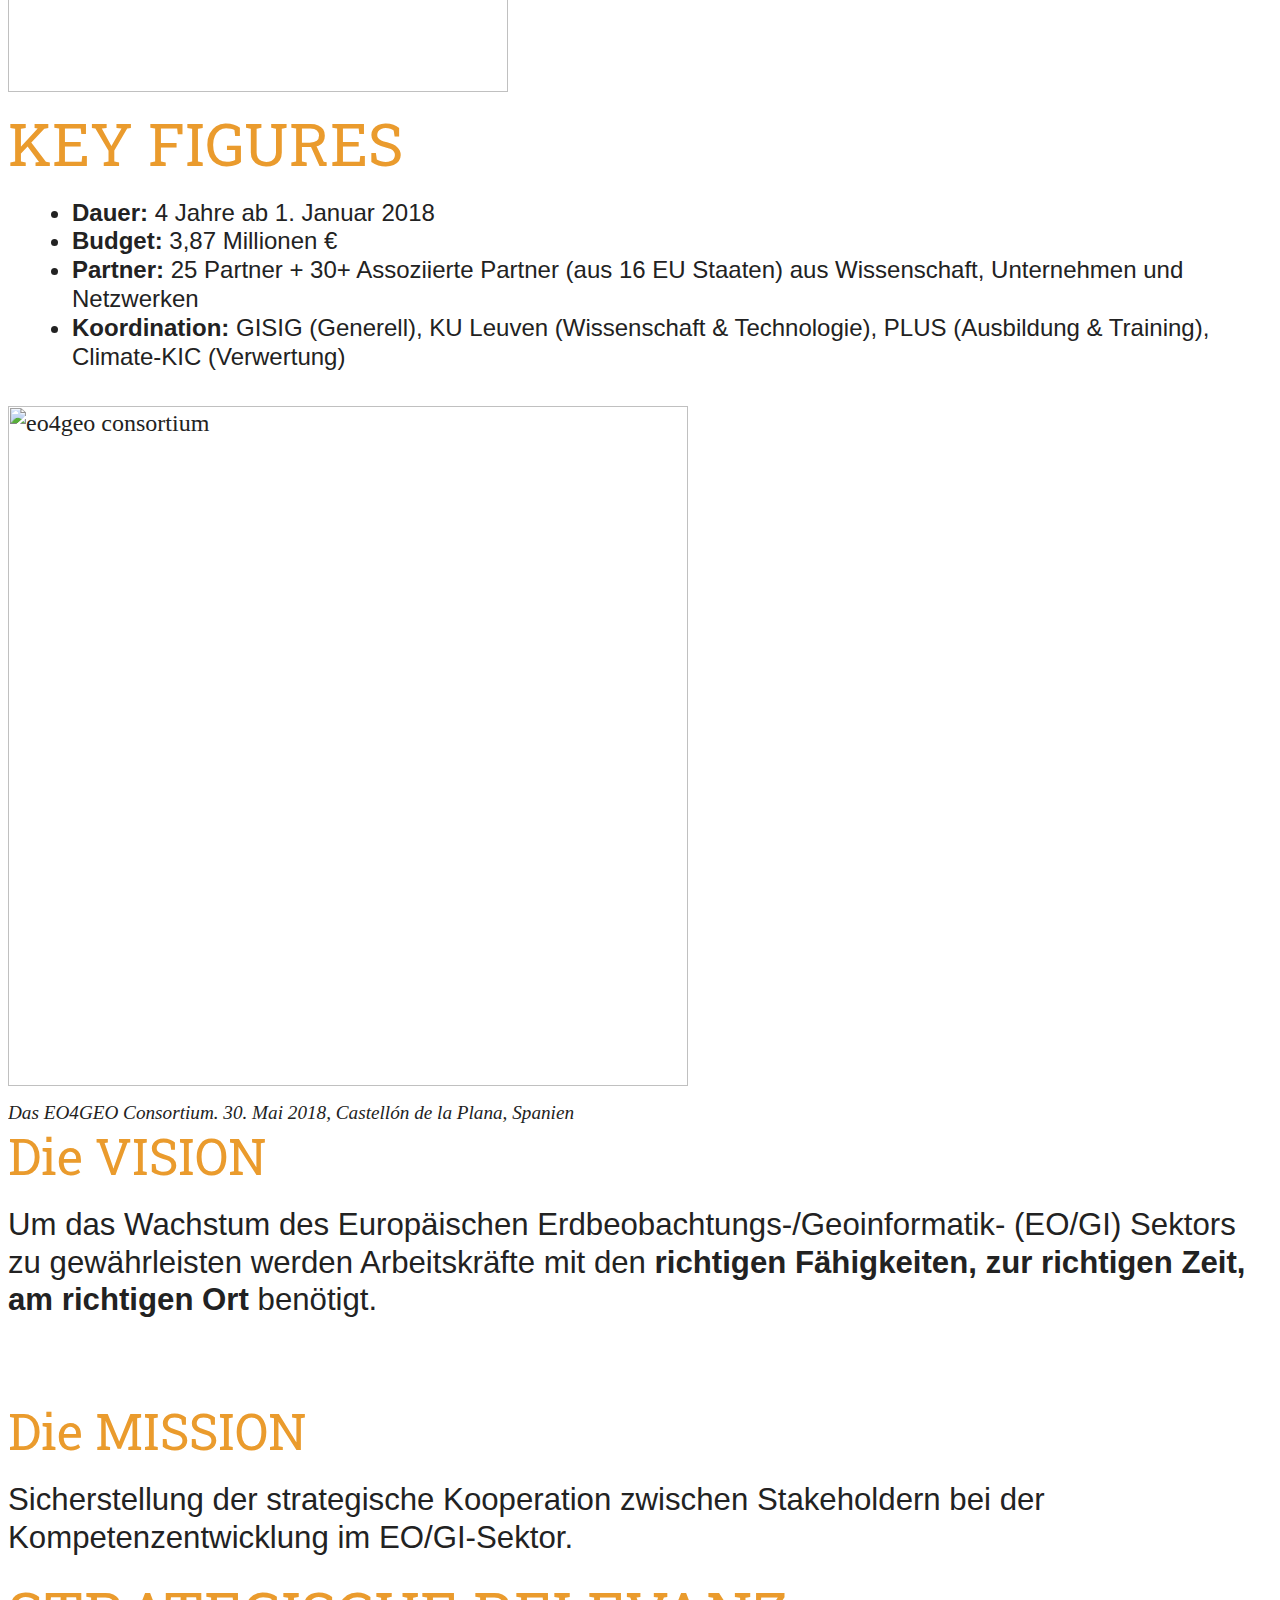
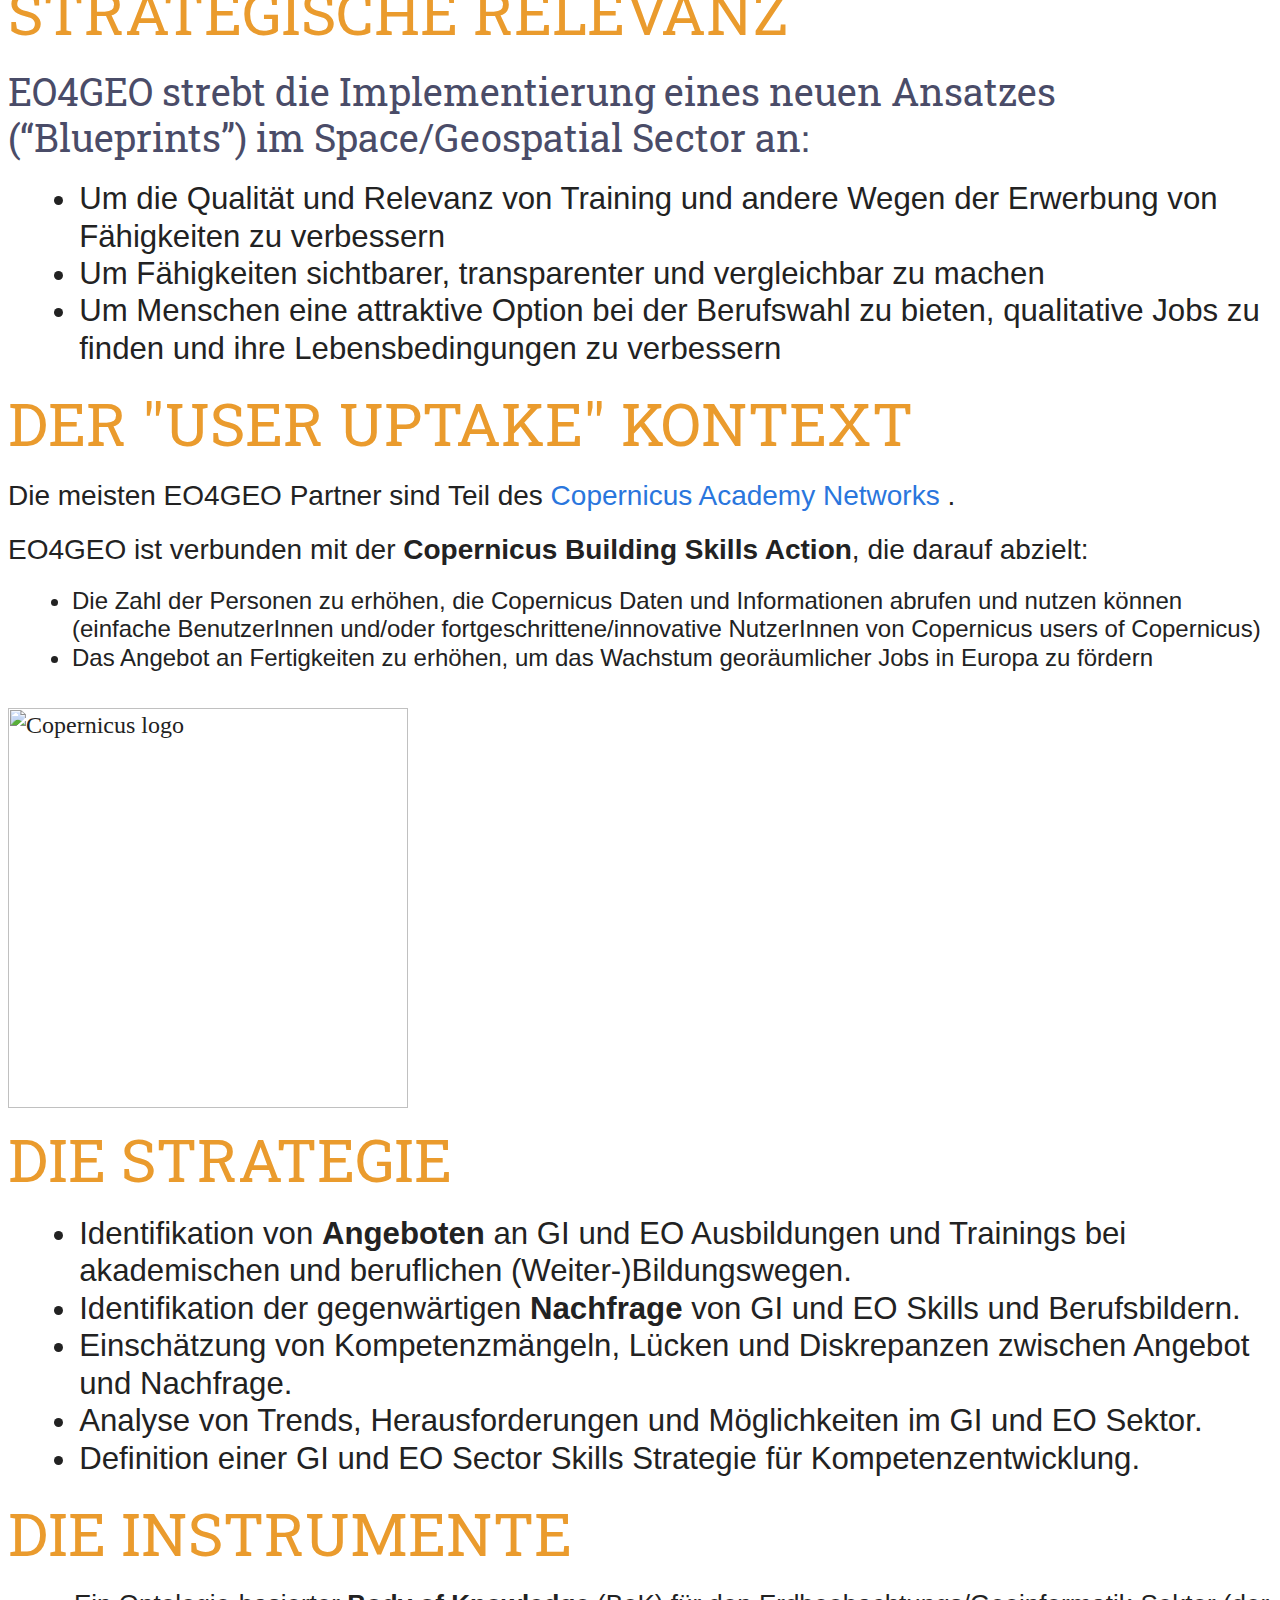
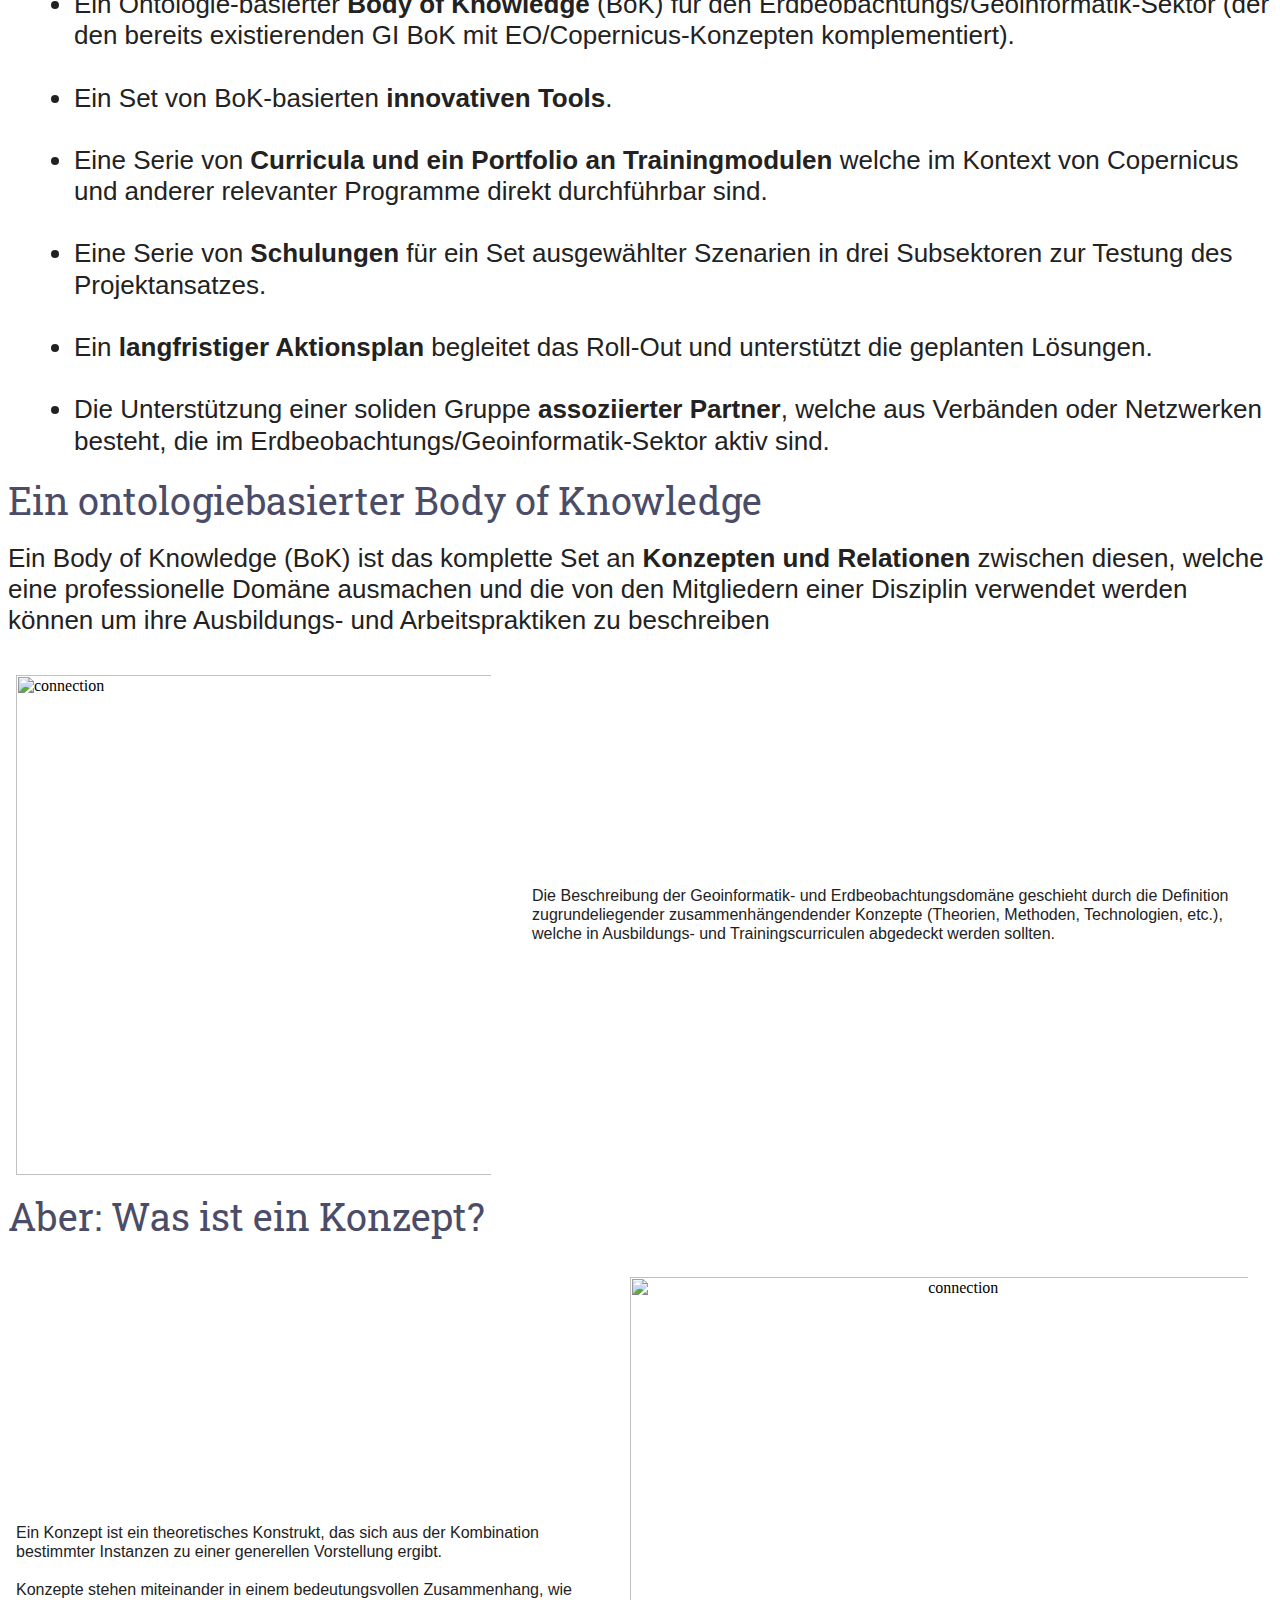
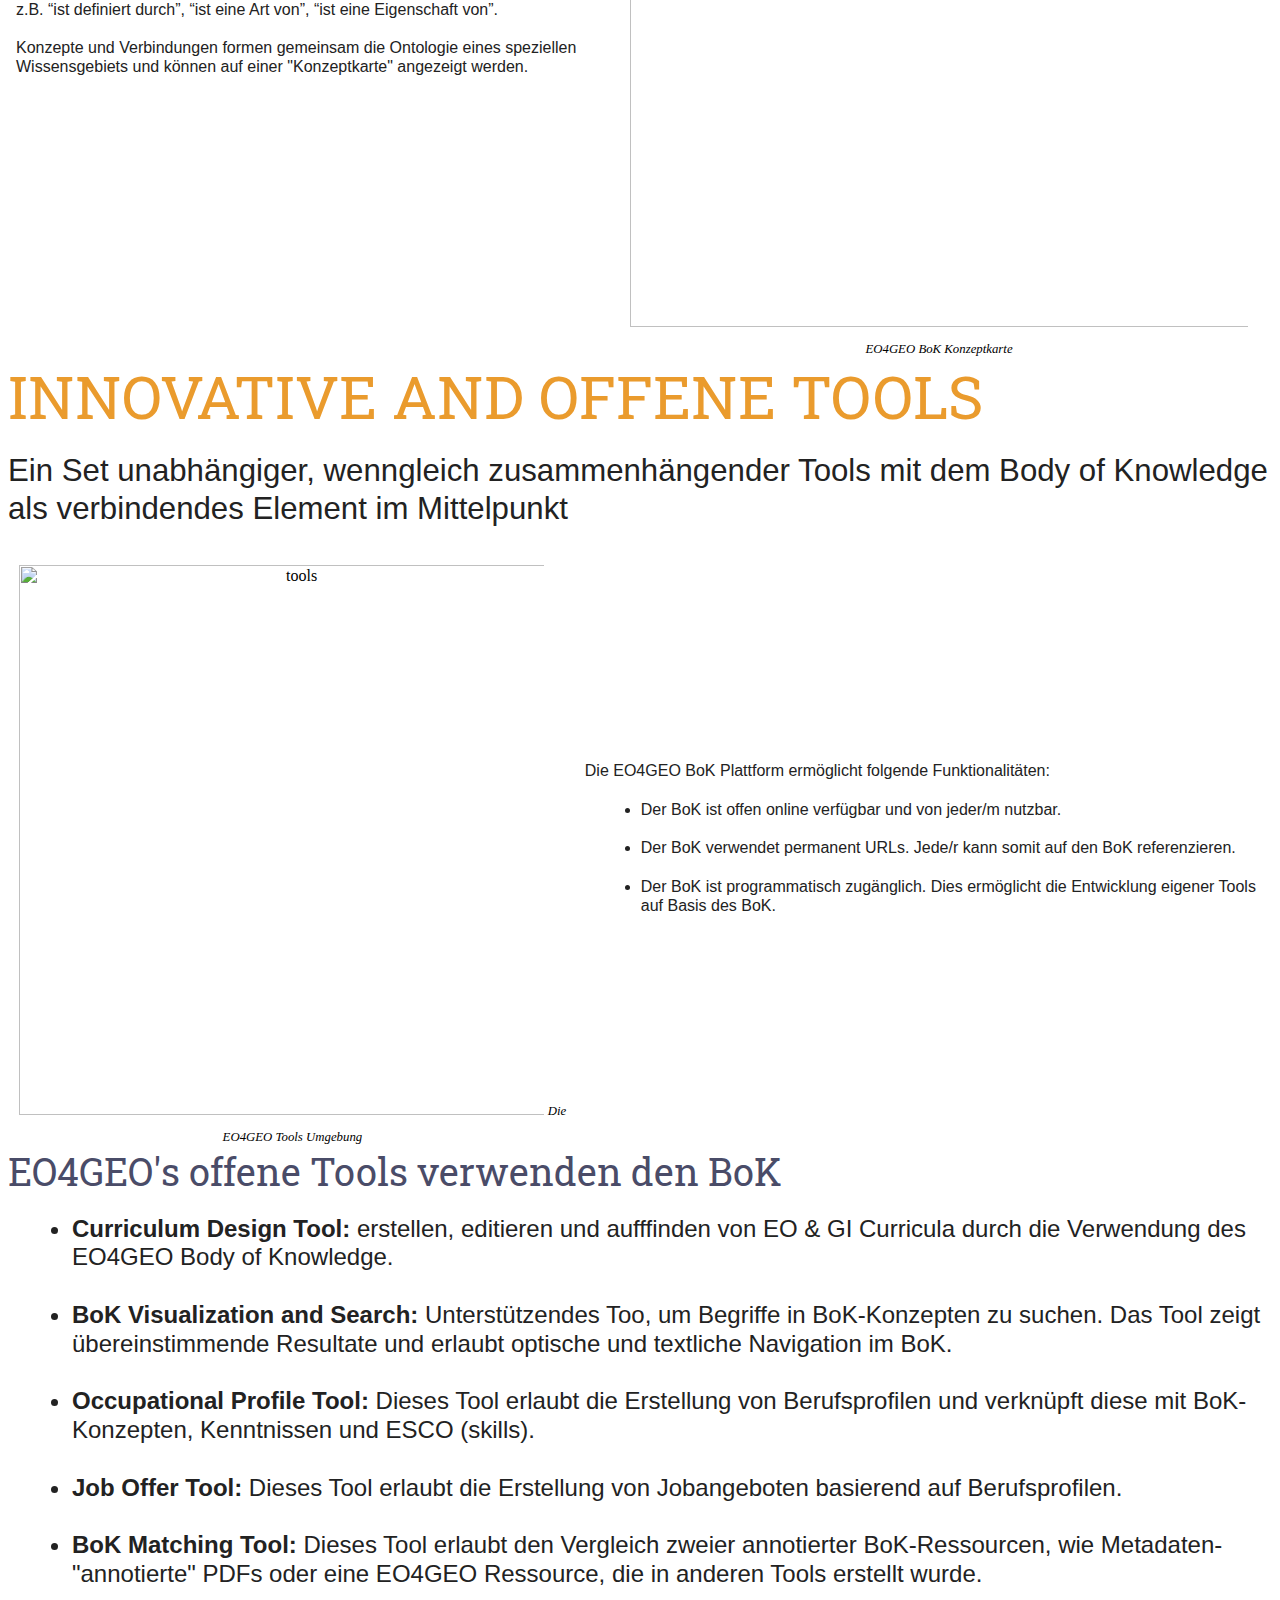
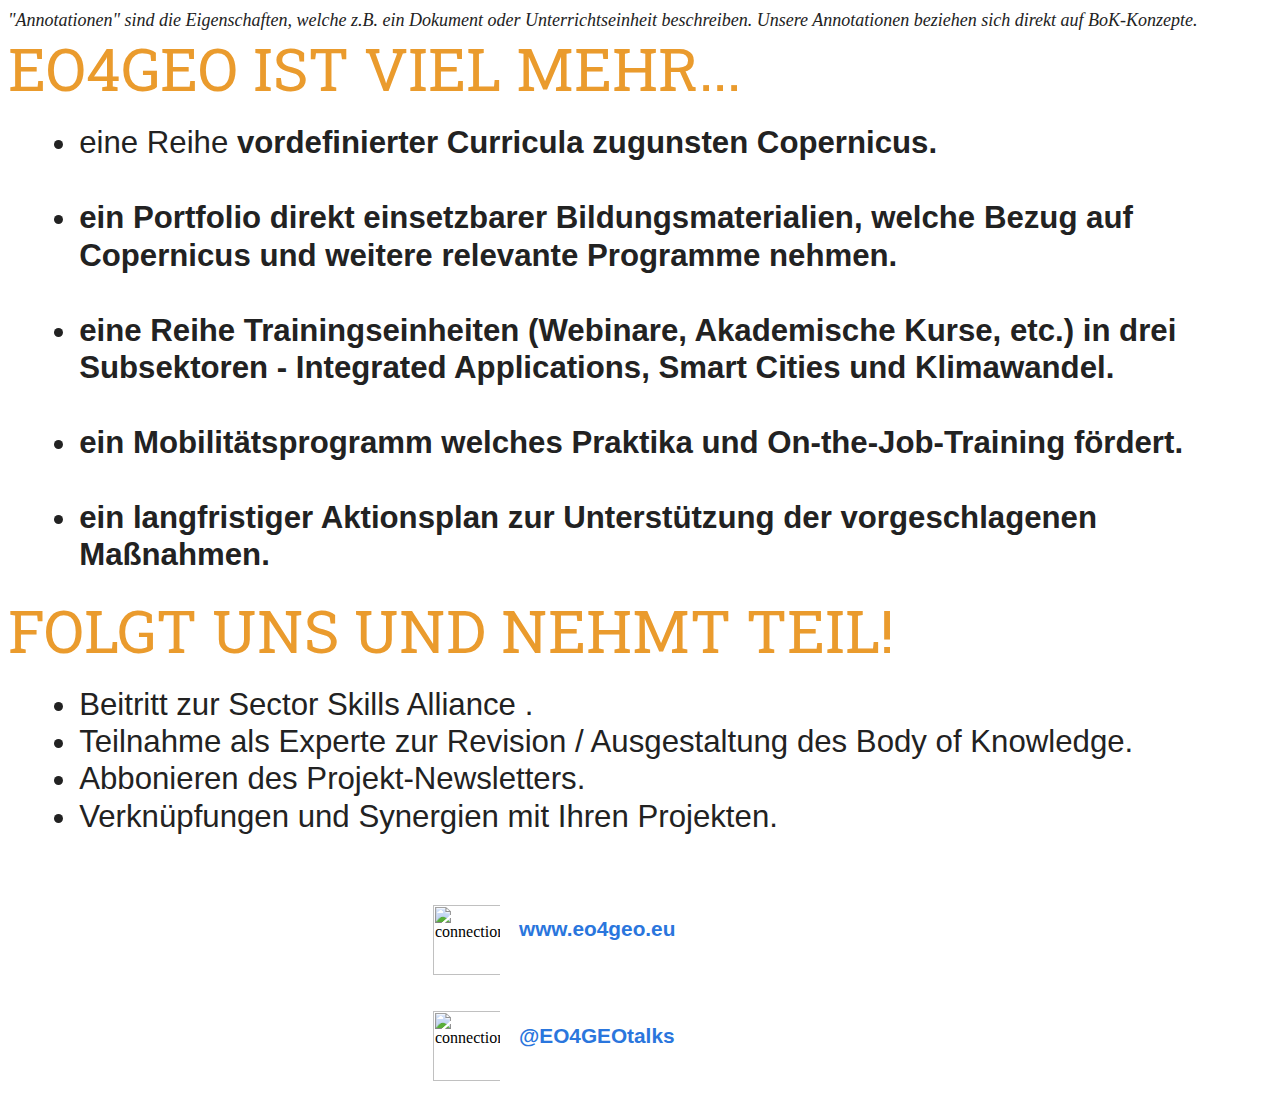
==== commit a2d2c10d: "Update de.html" ====
--- a/de.html
+++ b/de.html
@@ -75,8 +75,8 @@
 			
 				<section >
 					<img width="340" box-shadow="none" data-src="http://eo4geo.sbg.ac.at/GISIG/logo_big.png" alt="eo4geo logo">
-					<h2>Die Space/Geospatial Sector Skills Alliance</h2>
-					<h4>Zu einer innovativen Strategie für Kompetenzentwicklung und Kapazitätsbildung im Erdbeobachtungs/Geoinformatik-Sektor zur Unterstützung der Aufnahme von Copernicus Nutzung</h4>
+					<h2>The Space/Geospatial Sector Skills Alliance</h2>
+					<h4>Towards an innovative strategy for skills development and capacity building in the space geo-information sector supporting Copernicus User Uptake <br><i>[Hacia una estrategia innovadora para el desarrollo de habilidades y la capacitación en el sector de la geoinformación espacial que respalde a los usuarios de Copernicus]</i></h4>
 					<hr>
 					<br>
 					
@@ -95,10 +95,10 @@
 					<h1>key figures</h1> 
 						<h4> 
 						<ul>
-							<li ><strong> Duration:</strong>  4 years from January the 1st, 2018</li>
-							<li ><strong> Budget:</strong>  3,87 million €</li>
-							<li ><strong> Partnership:</strong>  25 Partners + 30+ Associated Partners (from 16 EU Countries) from Academia, Companies and networks </li>
-							<li ><strong> Coordinators:</strong>  GISIG (General), KU Leuven (Scientific & Technological), PLUS (Education & Training), Climate-KIC (Exploitation)</li>
+							<li ><strong> Dauer:</strong>  4 Jahre ab 1. Januar 2018</li>
+							<li ><strong> Budget:</strong>  3,87 Millionen €</li>
+							<li ><strong> Partner:</strong>  25 Partner + 30+ Assoziierte Partner (aus 16 EU Staaten) aus Wissenschaft, Unternehmen und Netzwerken </li>
+							<li ><strong> Koordination:</strong>  GISIG (Generell), KU Leuven (Wissenschaft & Technologie), PLUS (Ausbildung & Training), Climate-KIC (Verwertung)</li>
 						</ul>
 						</h4> 
 					<img width="680" box-shadow="none" data-src="http://eo4geo.sbg.ac.at/GISIG/consortium.jpg" alt="eo4geo consortium">
@@ -329,4 +329,4 @@
 		</script>
 
 	</body>
-</html>+</html>
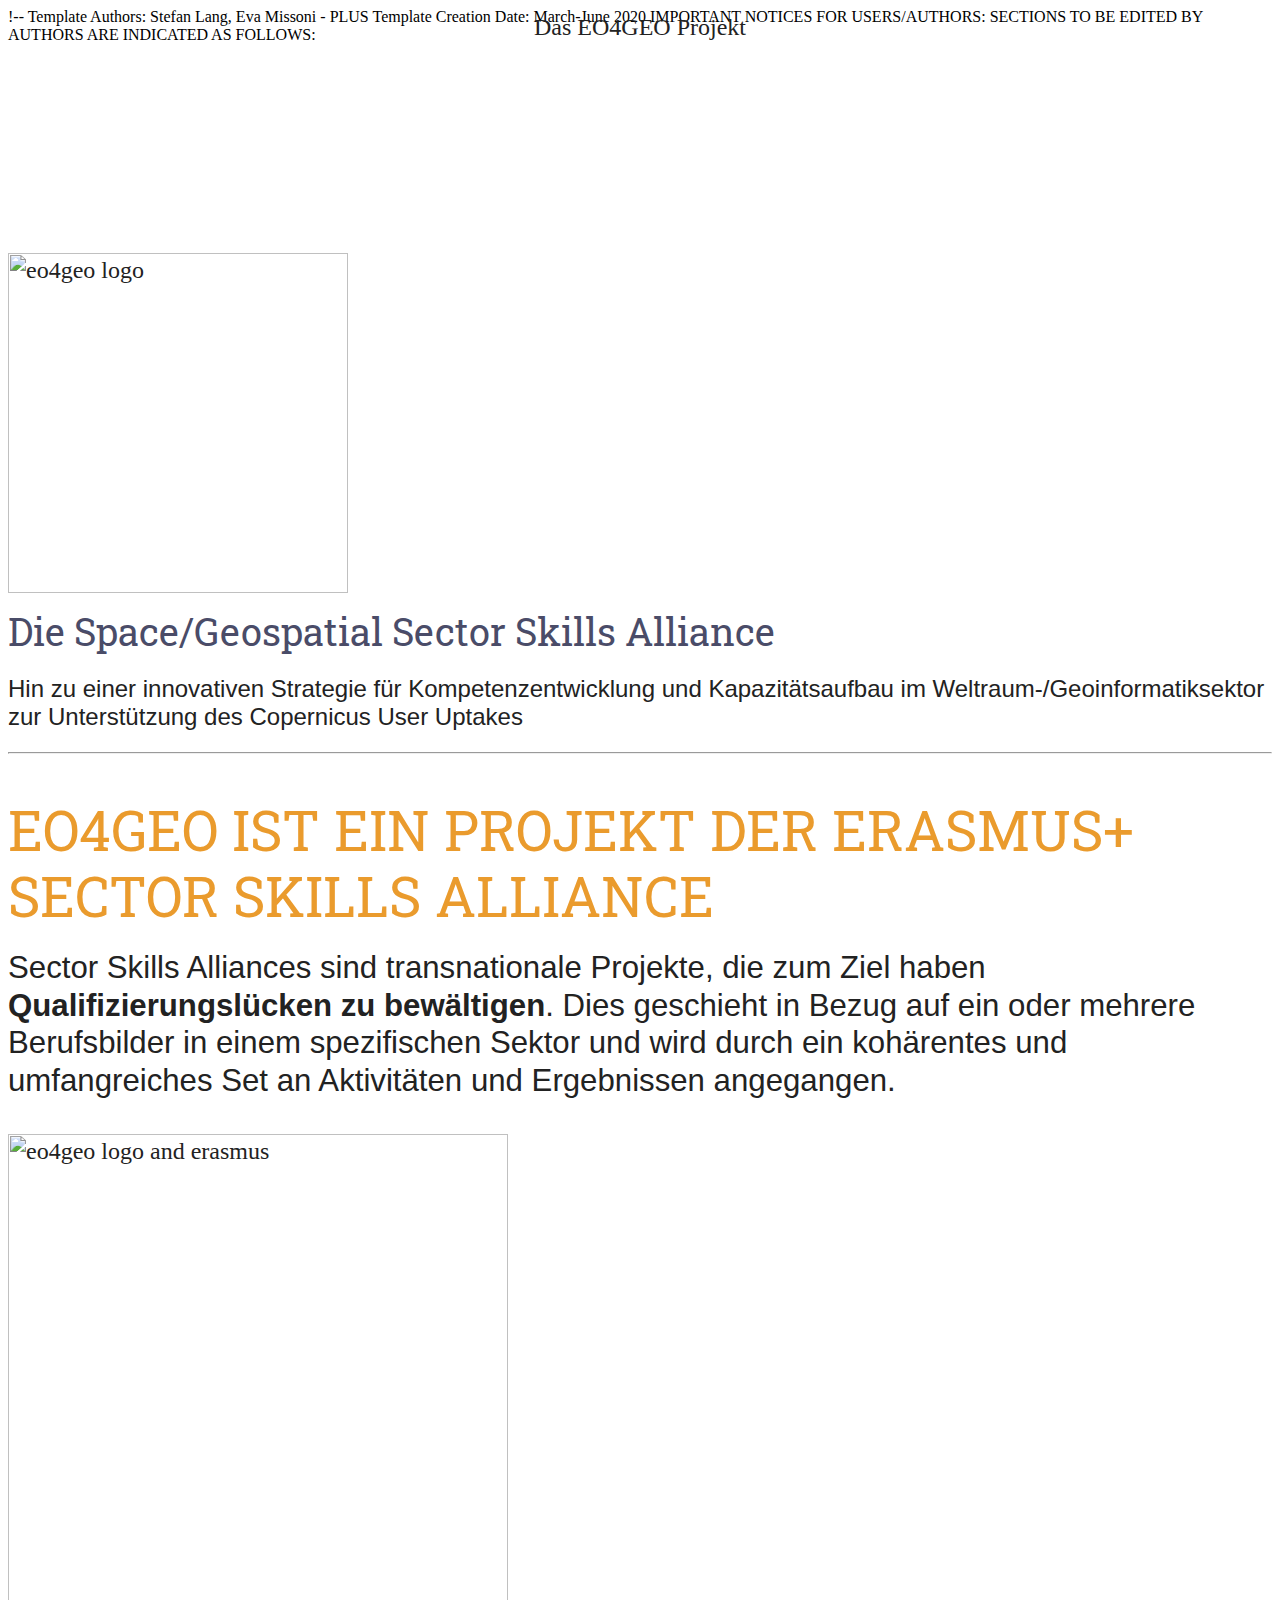
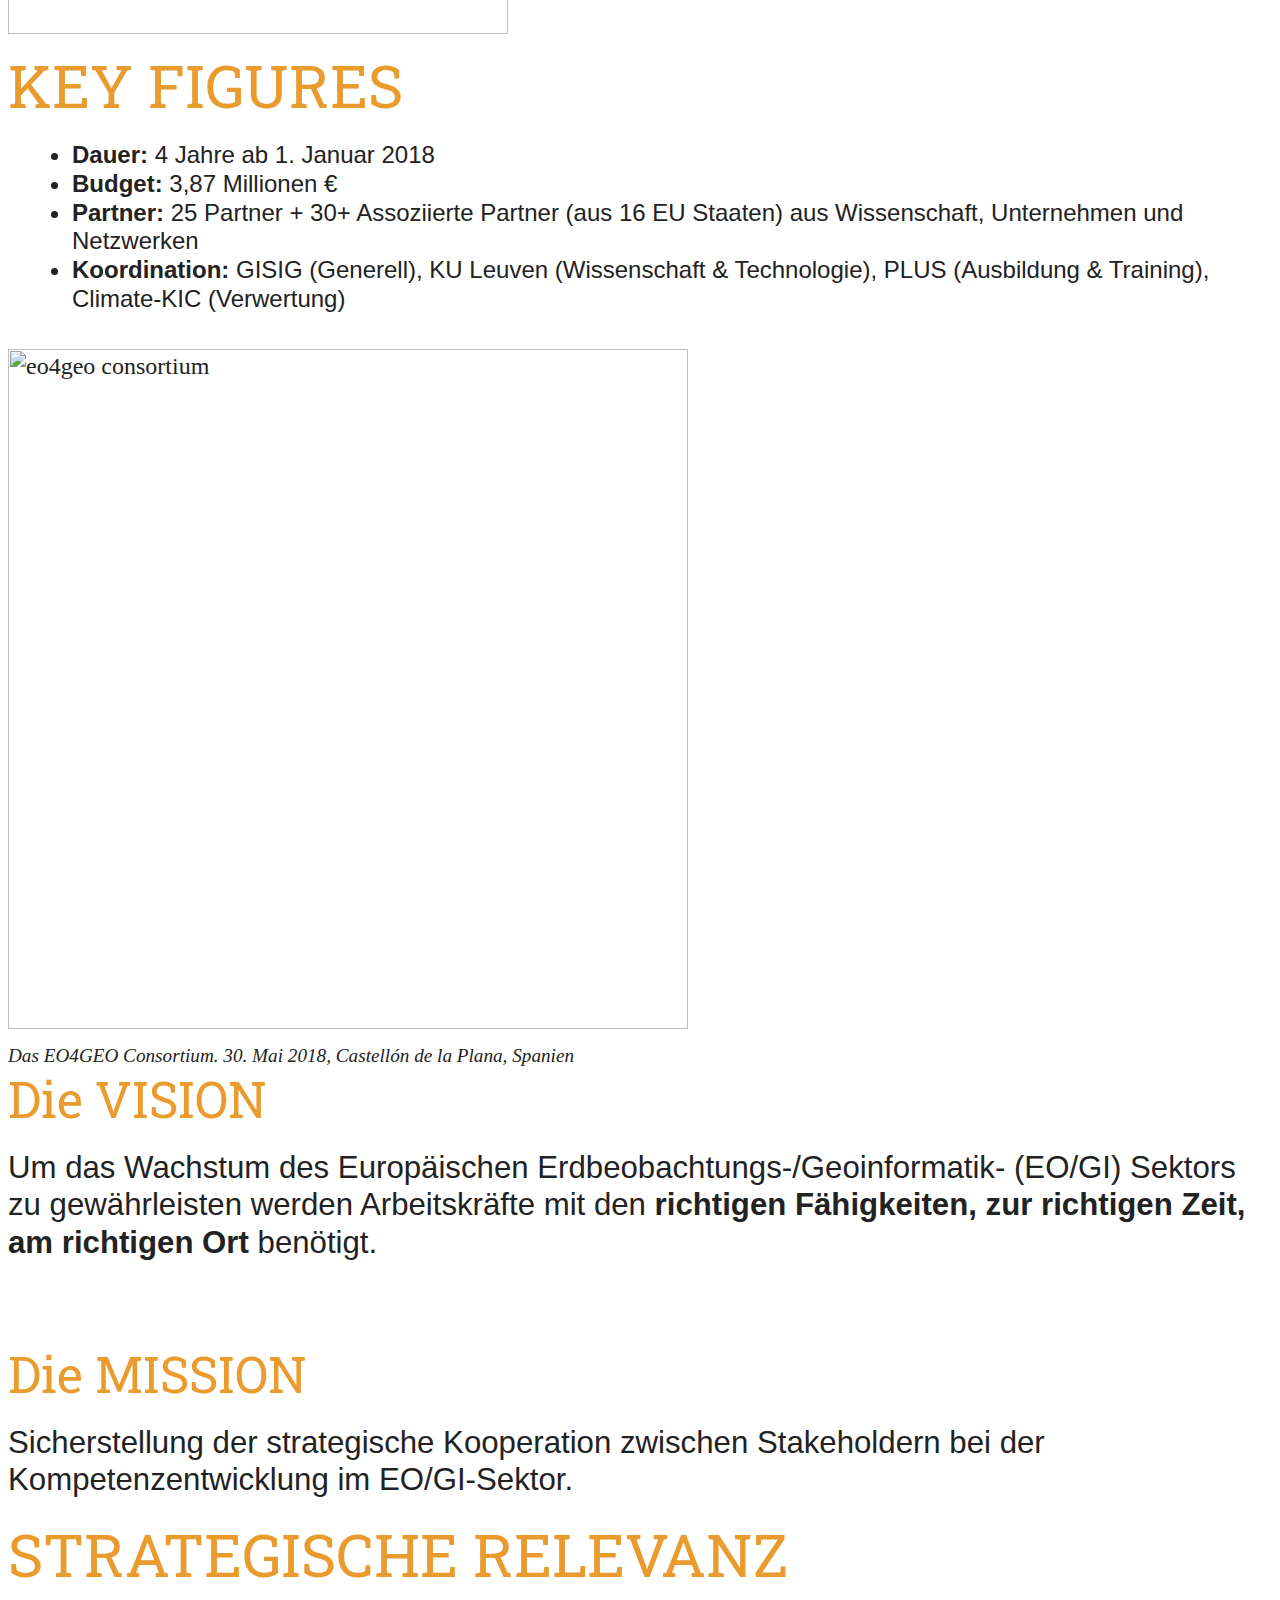
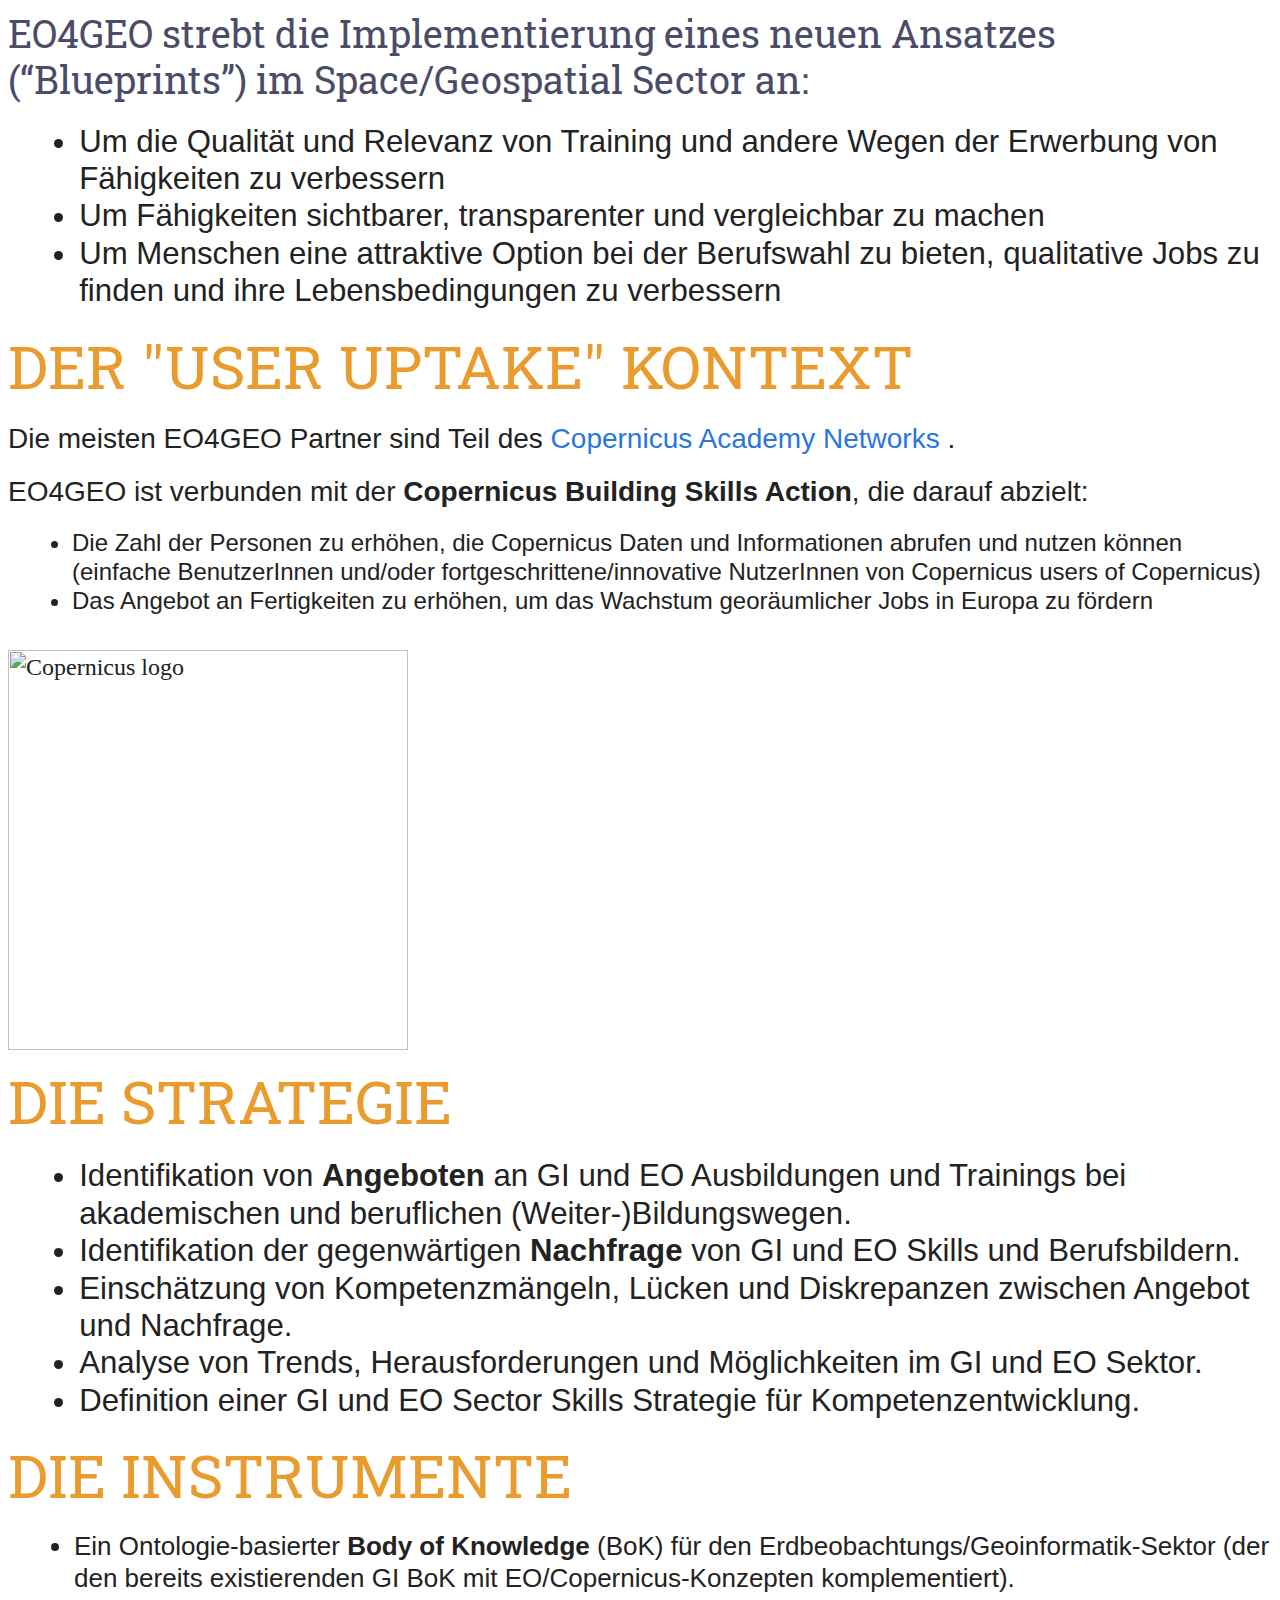
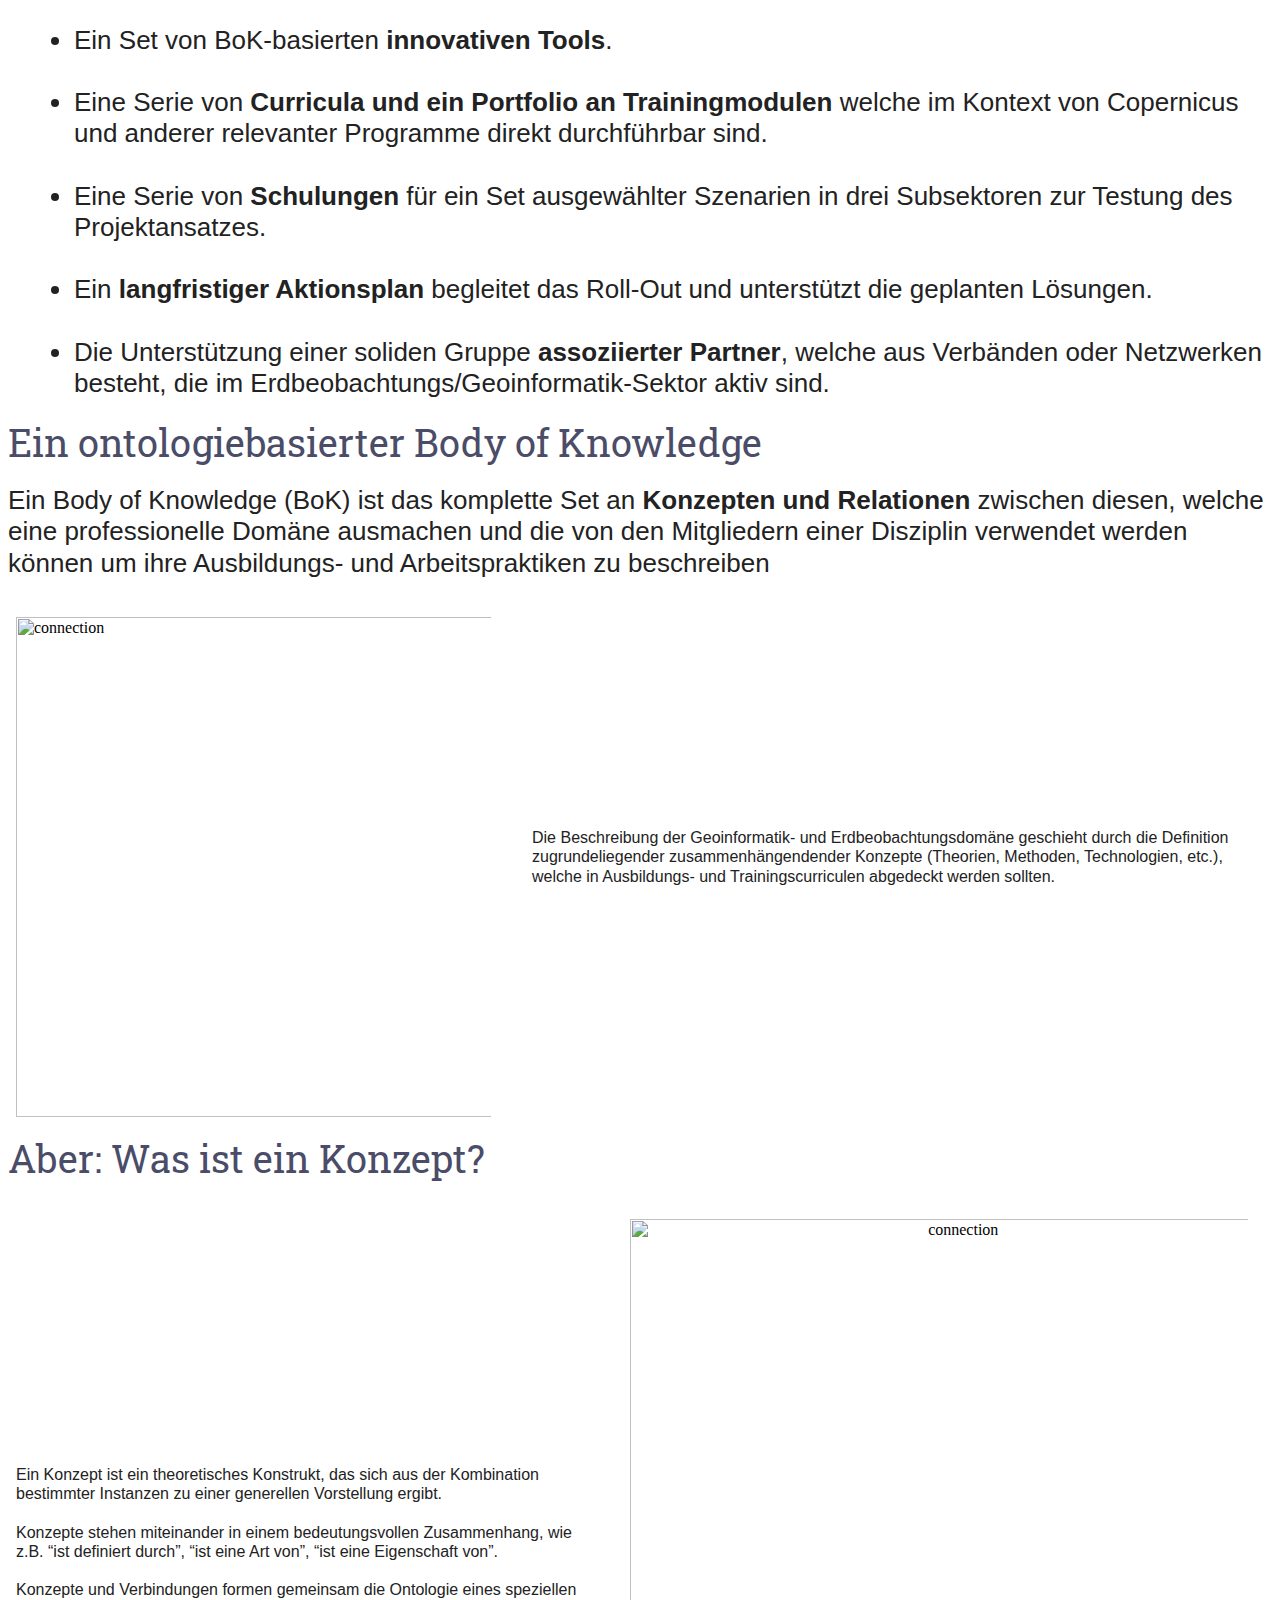
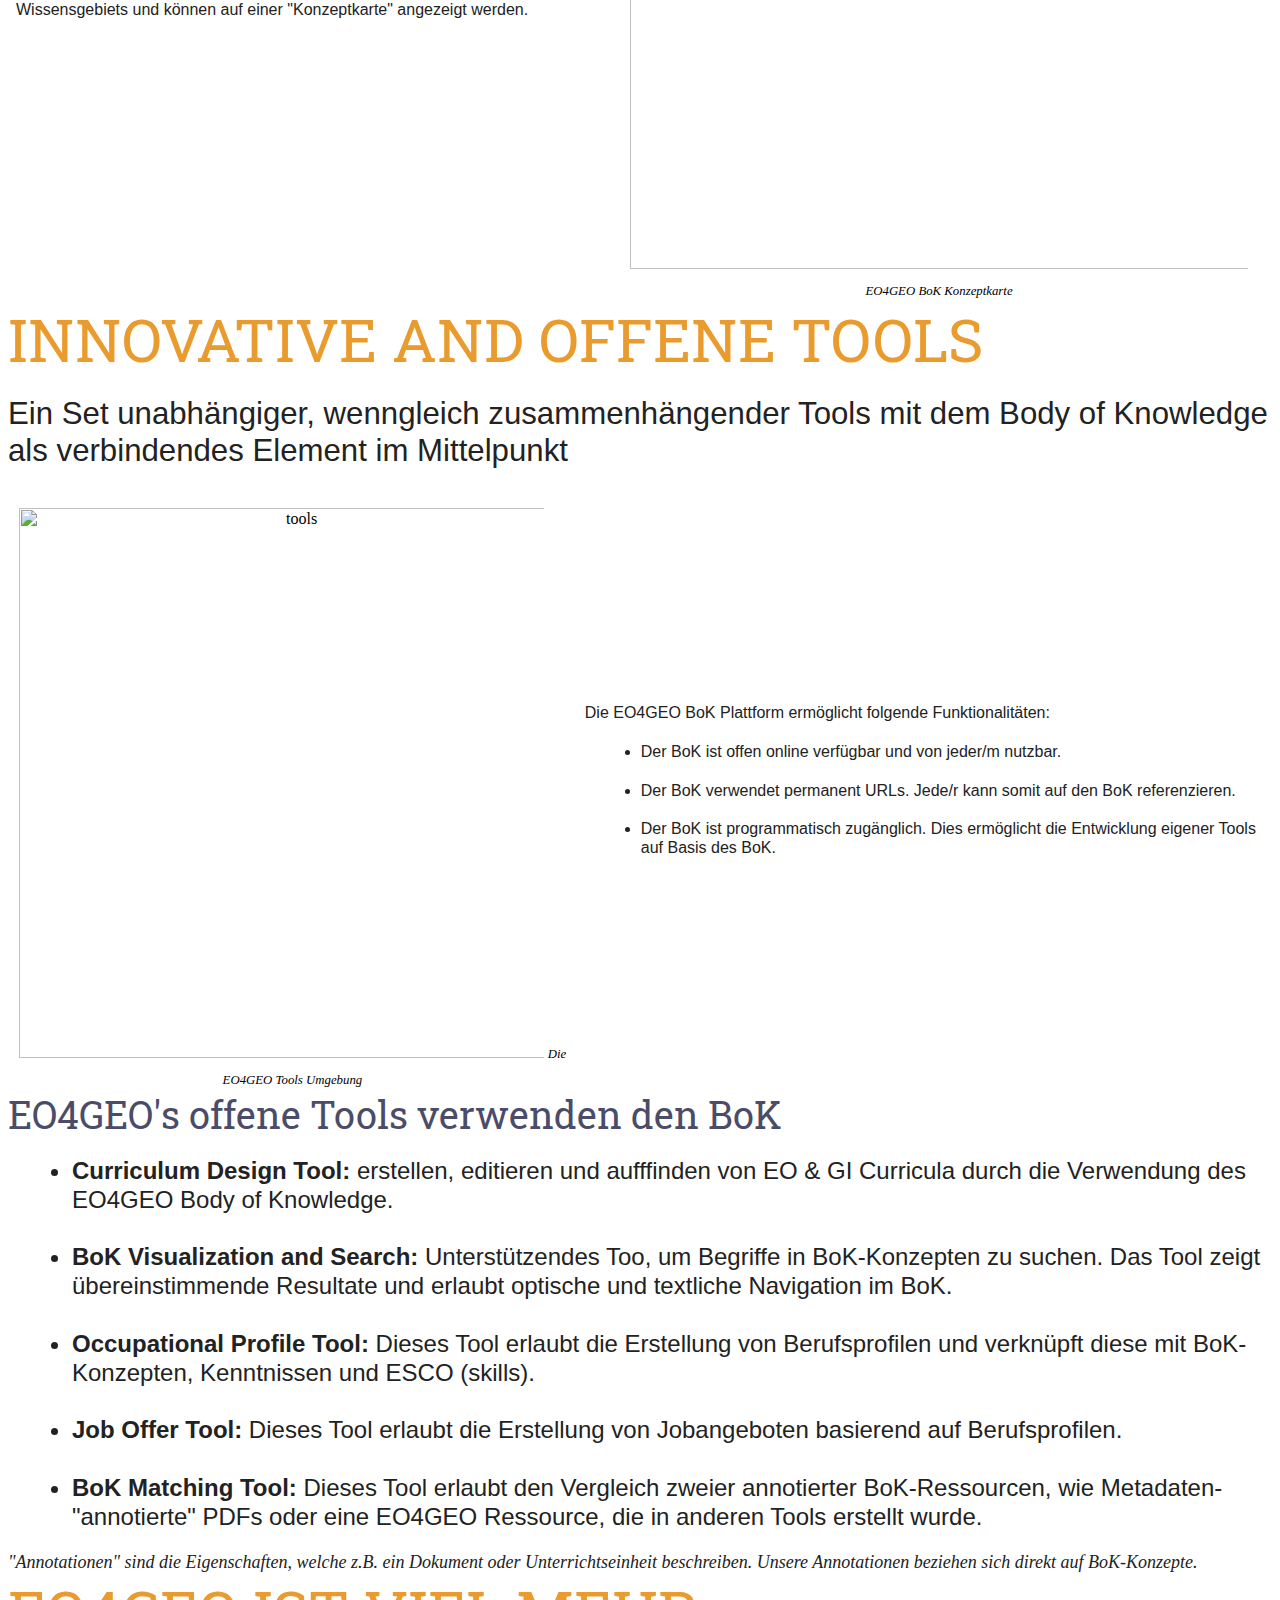
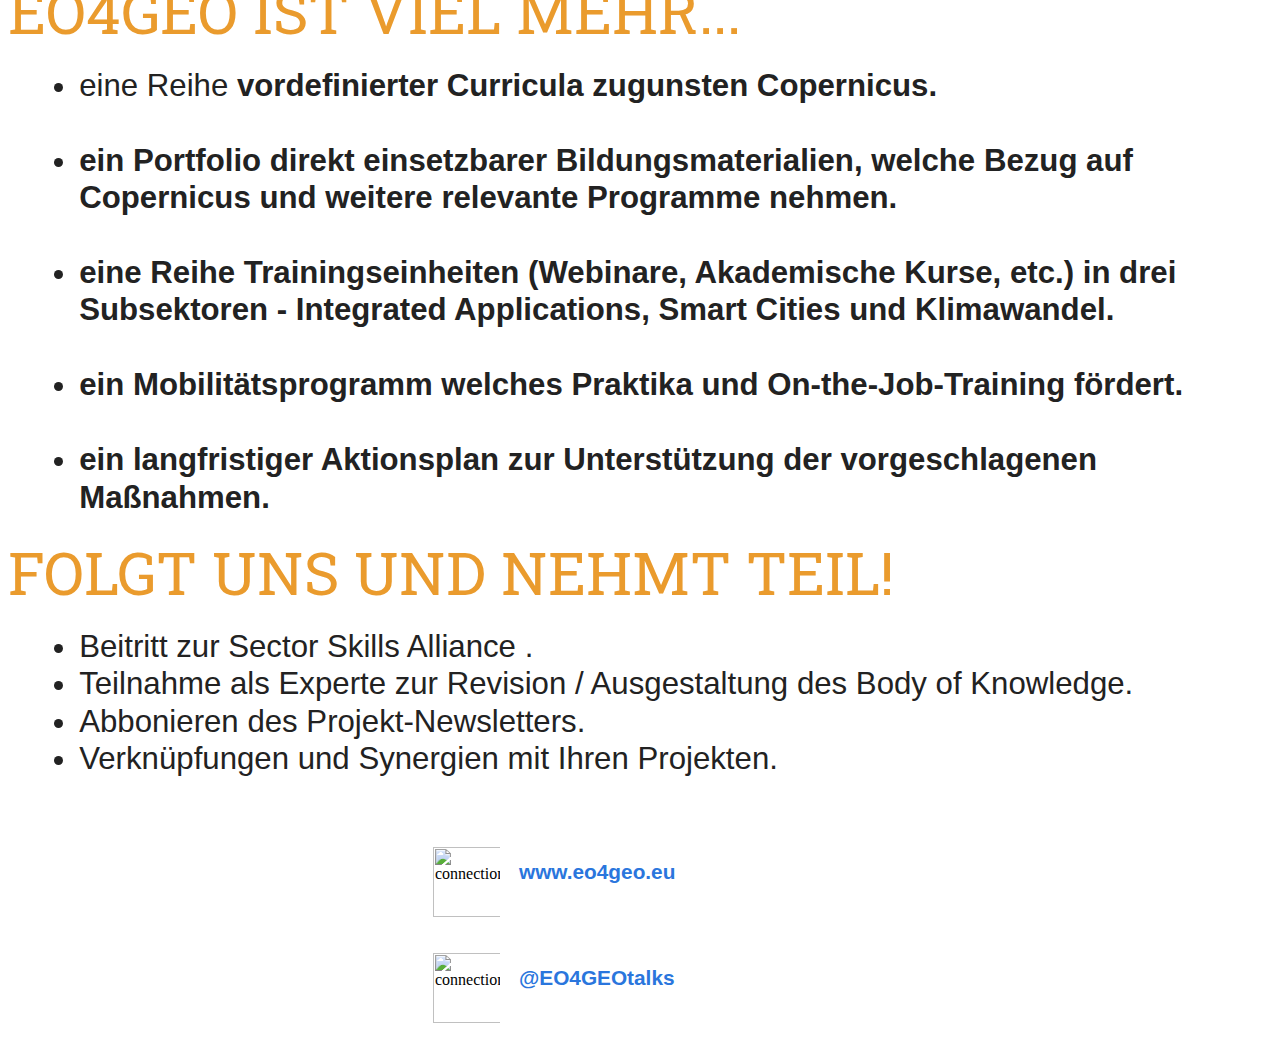
==== commit 56d7f428: "Update de.html" ====
--- a/de.html
+++ b/de.html
@@ -75,8 +75,8 @@
 			
 				<section >
 					<img width="340" box-shadow="none" data-src="http://eo4geo.sbg.ac.at/GISIG/logo_big.png" alt="eo4geo logo">
-					<h2>The Space/Geospatial Sector Skills Alliance</h2>
-					<h4>Towards an innovative strategy for skills development and capacity building in the space geo-information sector supporting Copernicus User Uptake <br><i>[Hacia una estrategia innovadora para el desarrollo de habilidades y la capacitación en el sector de la geoinformación espacial que respalde a los usuarios de Copernicus]</i></h4>
+					<h2>Die Space/Geospatial Sector Skills Alliance</h2>
+					<h4>Hin zu einer innovativen Strategie für Kompetenzentwicklung und Kapazitätsaufbau im Weltraum-/Geoinformatiksektor zur Unterstützung des Copernicus User Uptakes <br></h4>
 					<hr>
 					<br>
 					
@@ -249,7 +249,7 @@
 						<ul>
 							<li >eine Reihe <strong>vordefinierter Curricula<strong> zugunsten Copernicus.<br><br></li>
 							<li >ein Portfolio direkt einsetzbarer <strong>Bildungsmaterialien</strong>, welche Bezug auf Copernicus und weitere relevante Programme nehmen.<br><br></li>
-							<li >eine Reihe  <strong>Trainingseinheiten</strong> (Webinare, Akademische Kurse, etc.) in drei Subsektoren - Integrated Applications, Smart Cities und Klimawandel.<br><br></li>
+							<li >eine Reihe <strong>Trainingseinheiten</strong> (Webinare, Akademische Kurse, etc.) in drei Subsektoren - Integrated Applications, Smart Cities und Klimawandel.<br><br></li>
 							<li >ein <strong>Mobilitätsprogramm</strong> welches Praktika und On-the-Job-Training fördert.<br><br></li>
 							<li >ein <strong>langfristiger Aktionsplan</strong> zur Unterstützung der vorgeschlagenen Maßnahmen. </li>
 						</ul>
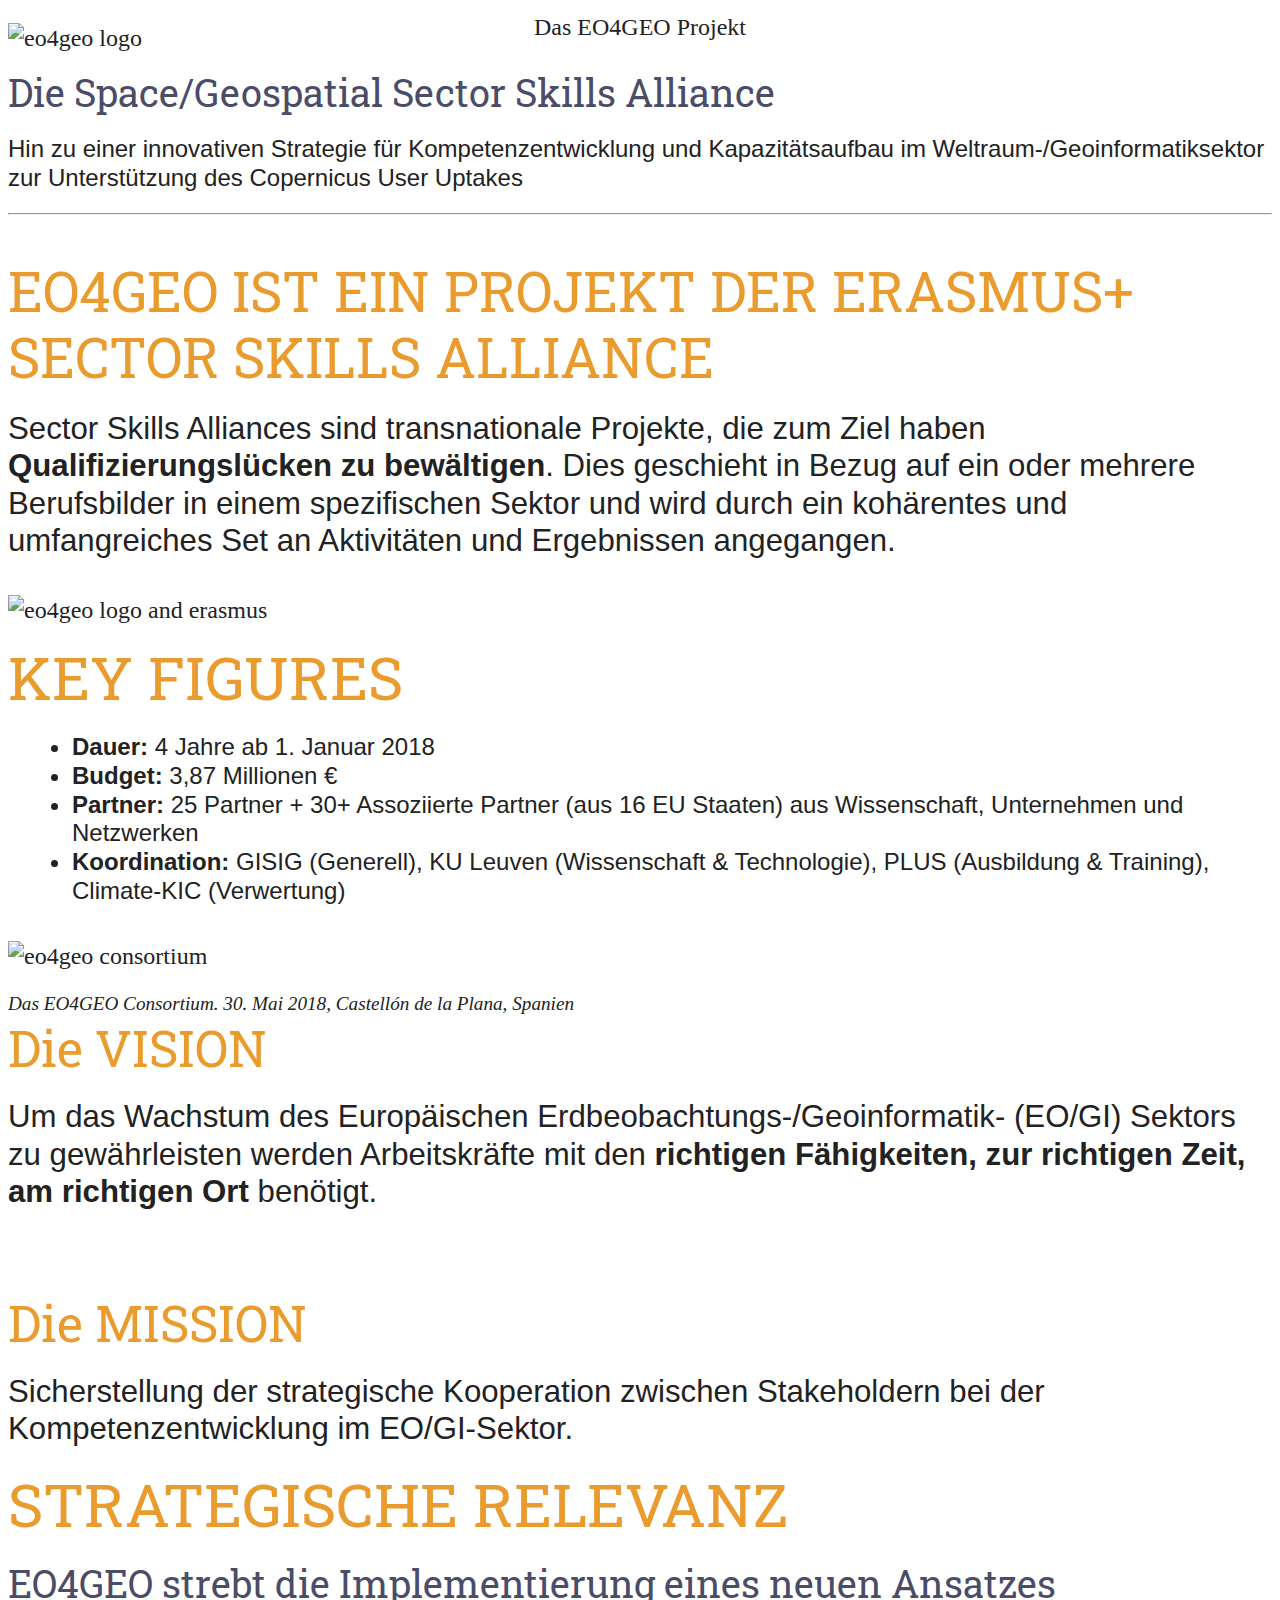
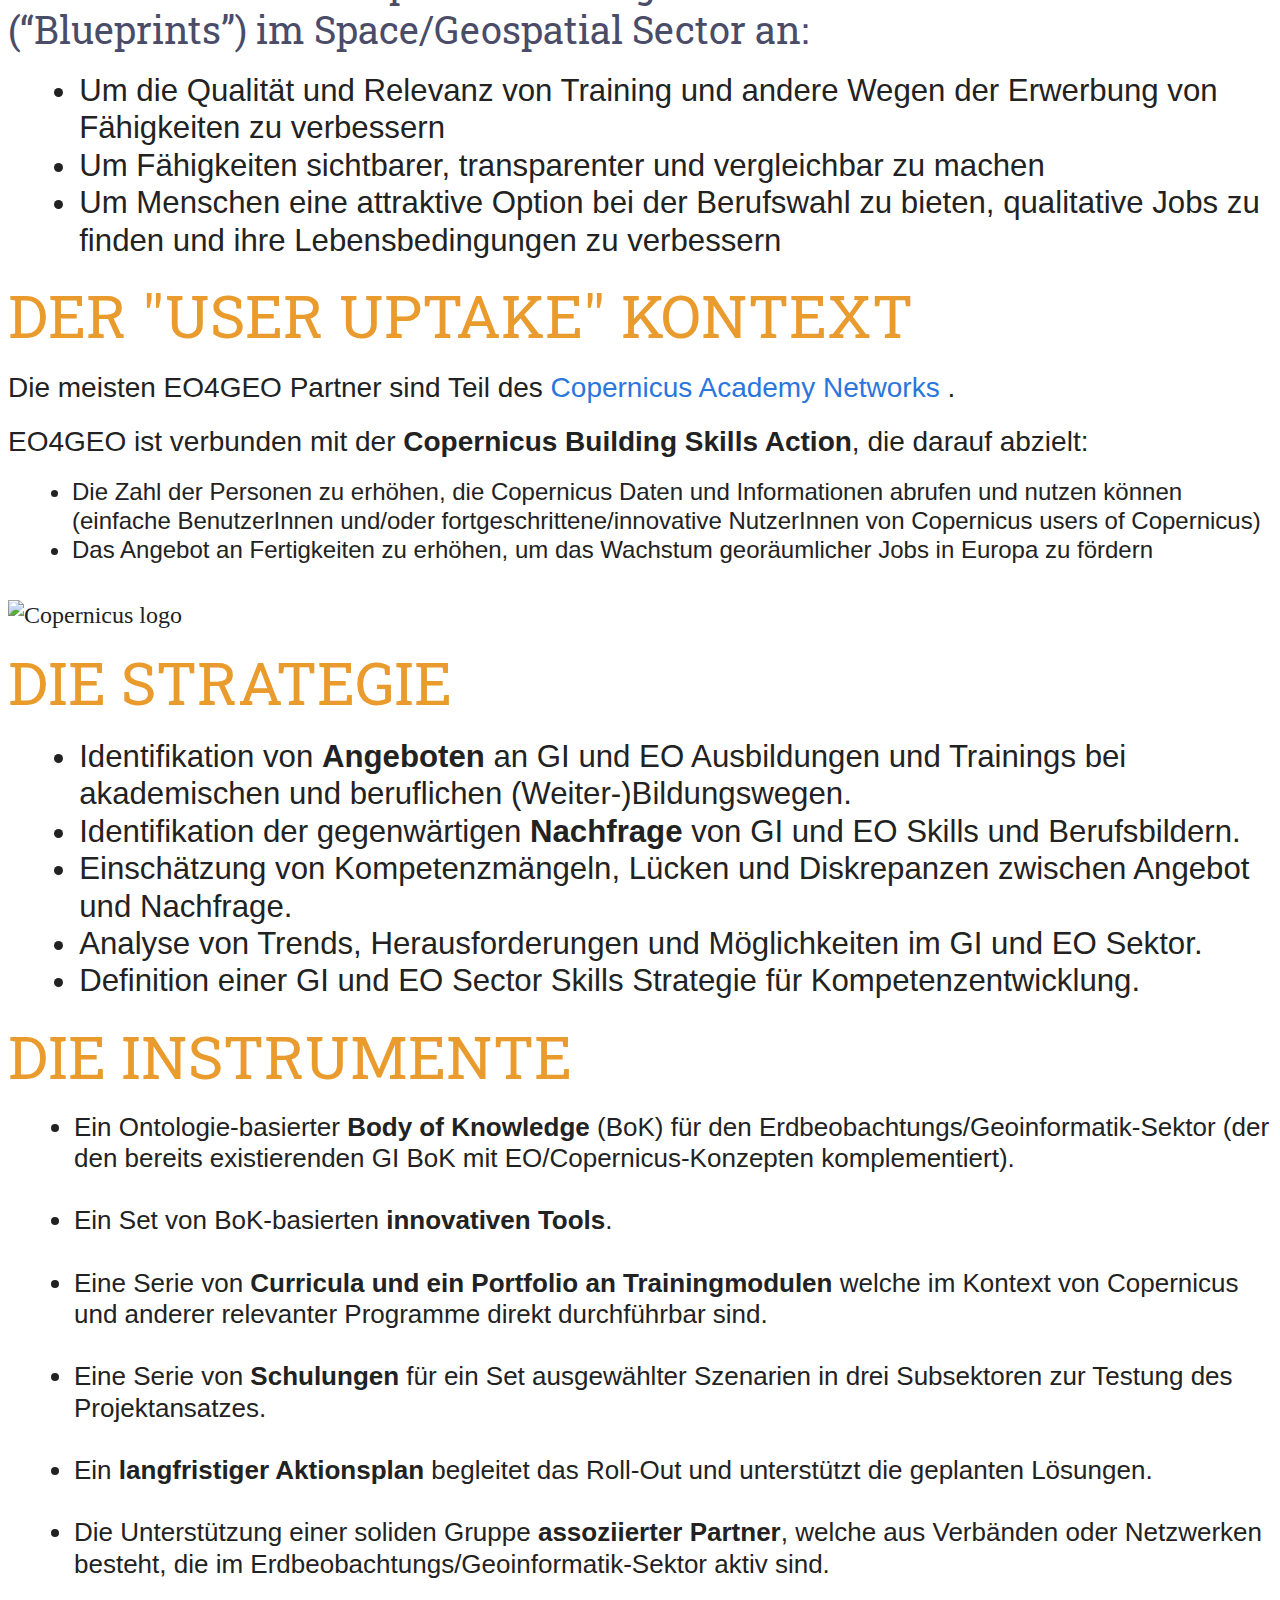
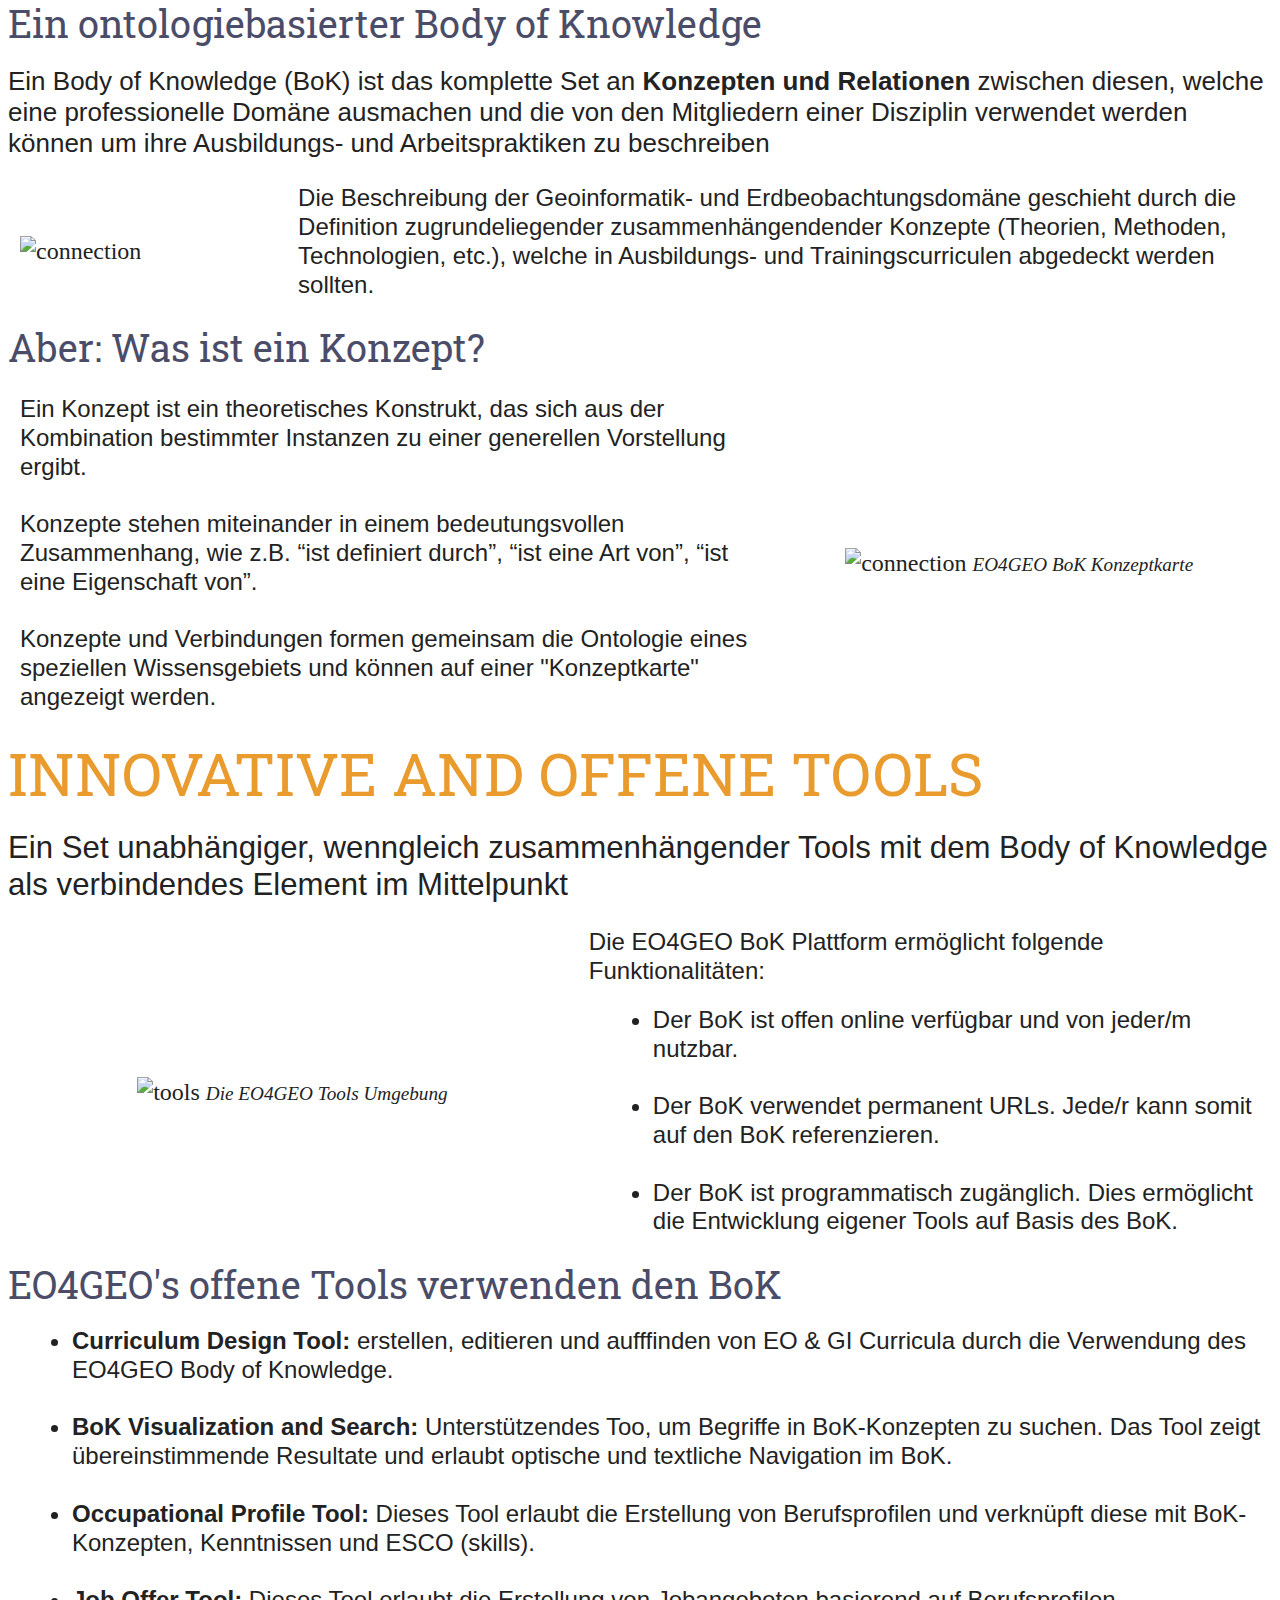
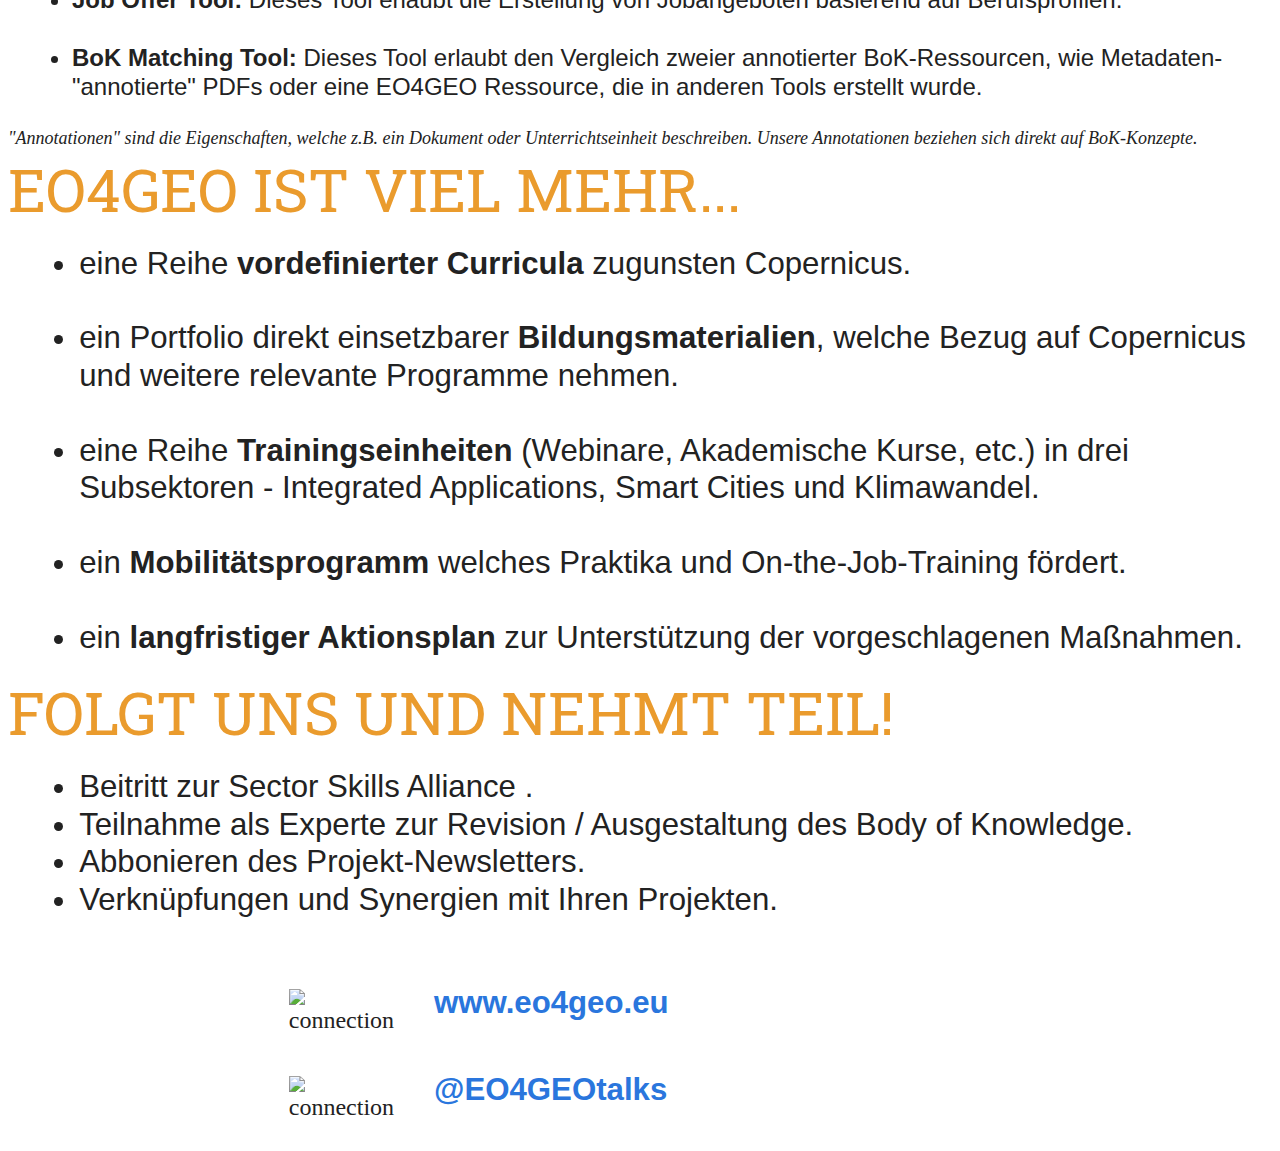
==== commit 1f3f8bb8: "Update de.html" ====
--- a/de.html
+++ b/de.html
@@ -1,4 +1,4 @@
-!-- 	Template Authors: Stefan Lang, Eva Missoni - PLUS 
+<!-- 	Template Authors: Stefan Lang, Eva Missoni - PLUS 
 		Template Creation Date: March-June 2020 
 		
 		IMPORTANT NOTICES FOR USERS/AUTHORS: 
@@ -20,9 +20,7 @@
 		<meta property="dc:creator" content="Roderic Molina" />
 		<meta property="dc:publisher" content="GISIG" /> 
 		<meta property="dc:subject" content="Copernicus, EO4GEO, Erasmus+, Earth Observation, skills development, skills gap, capacity building, user uptake" />
-		<meta property="dc:abstract" content="Dies ist eine kurze Einführung in das Erasmus+ Projekt EO4GEO. 
-													EO4GEO ist eine Erasmus+ Sector Skills Alliance von 26 Partnern aus 13 EU-Staaten.
-													EO4GEO zielt darauf ab, Qualifikationsdefizite im georäumlichen Sektor zu adressieren. Das Projekt involviert unterschiedliche Akteure des Sektors und begünstigt die Aufnahme und Integration georäumlicher Daten und Services" />
+		<meta property="dc:abstract" content="Dies ist eine kurze Einführung in das Erasmus+ Projekt EO4GEO. EO4GEO ist eine Erasmus+ Sector Skills Alliance von 26 Partnern aus 13 EU-Staaten.	EO4GEO zielt darauf ab, Qualifikationsdefizite im georäumlichen Sektor zu adressieren. Das Projekt involviert unterschiedliche Akteure des Sektors und begünstigt die Aufnahme und Integration georäumlicher Daten und Services" />
 		<meta property="dc:tableOfContents" content="" />
 		<meta property="dc:desription" content="Learning outcomes: Verständnis der Hauptziele und Ergebnisse des Erasmus+ Projekts EO4GEO; Evaluieren der strategischen Relevanz des EO4GEO Projektes im Kontext des Copernicus Programms" />
 		<meta property="dc:contributor" content="Milva Carbonaro, Silvia Gorni, Eva Missoni" />
@@ -245,9 +243,10 @@
 				
 				<section >
 					<h1>EO4GEO ist viel mehr...</h1> 
+					
 						<h3> 
 						<ul>
-							<li >eine Reihe <strong>vordefinierter Curricula<strong> zugunsten Copernicus.<br><br></li>
+							<li >eine Reihe <strong>vordefinierter Curricula</strong> zugunsten Copernicus.<br><br></li>
 							<li >ein Portfolio direkt einsetzbarer <strong>Bildungsmaterialien</strong>, welche Bezug auf Copernicus und weitere relevante Programme nehmen.<br><br></li>
 							<li >eine Reihe <strong>Trainingseinheiten</strong> (Webinare, Akademische Kurse, etc.) in drei Subsektoren - Integrated Applications, Smart Cities und Klimawandel.<br><br></li>
 							<li >ein <strong>Mobilitätsprogramm</strong> welches Praktika und On-the-Job-Training fördert.<br><br></li>
@@ -257,8 +256,9 @@
 				</section>
 					
 					
-				<section >
+				<section>
 					<h1>Folgt uns und nehmt teil!</h1> 
+					
 						<h3>
 						<ul>
 							<li >Beitritt zur Sector Skills Alliance .<br></li>
@@ -291,7 +291,7 @@
 				</section>
 
 
-              </div>
+              <!--/div-->
 
 
 		<script src="internal_restricted/v1.0/js/reveal.js"></script>
